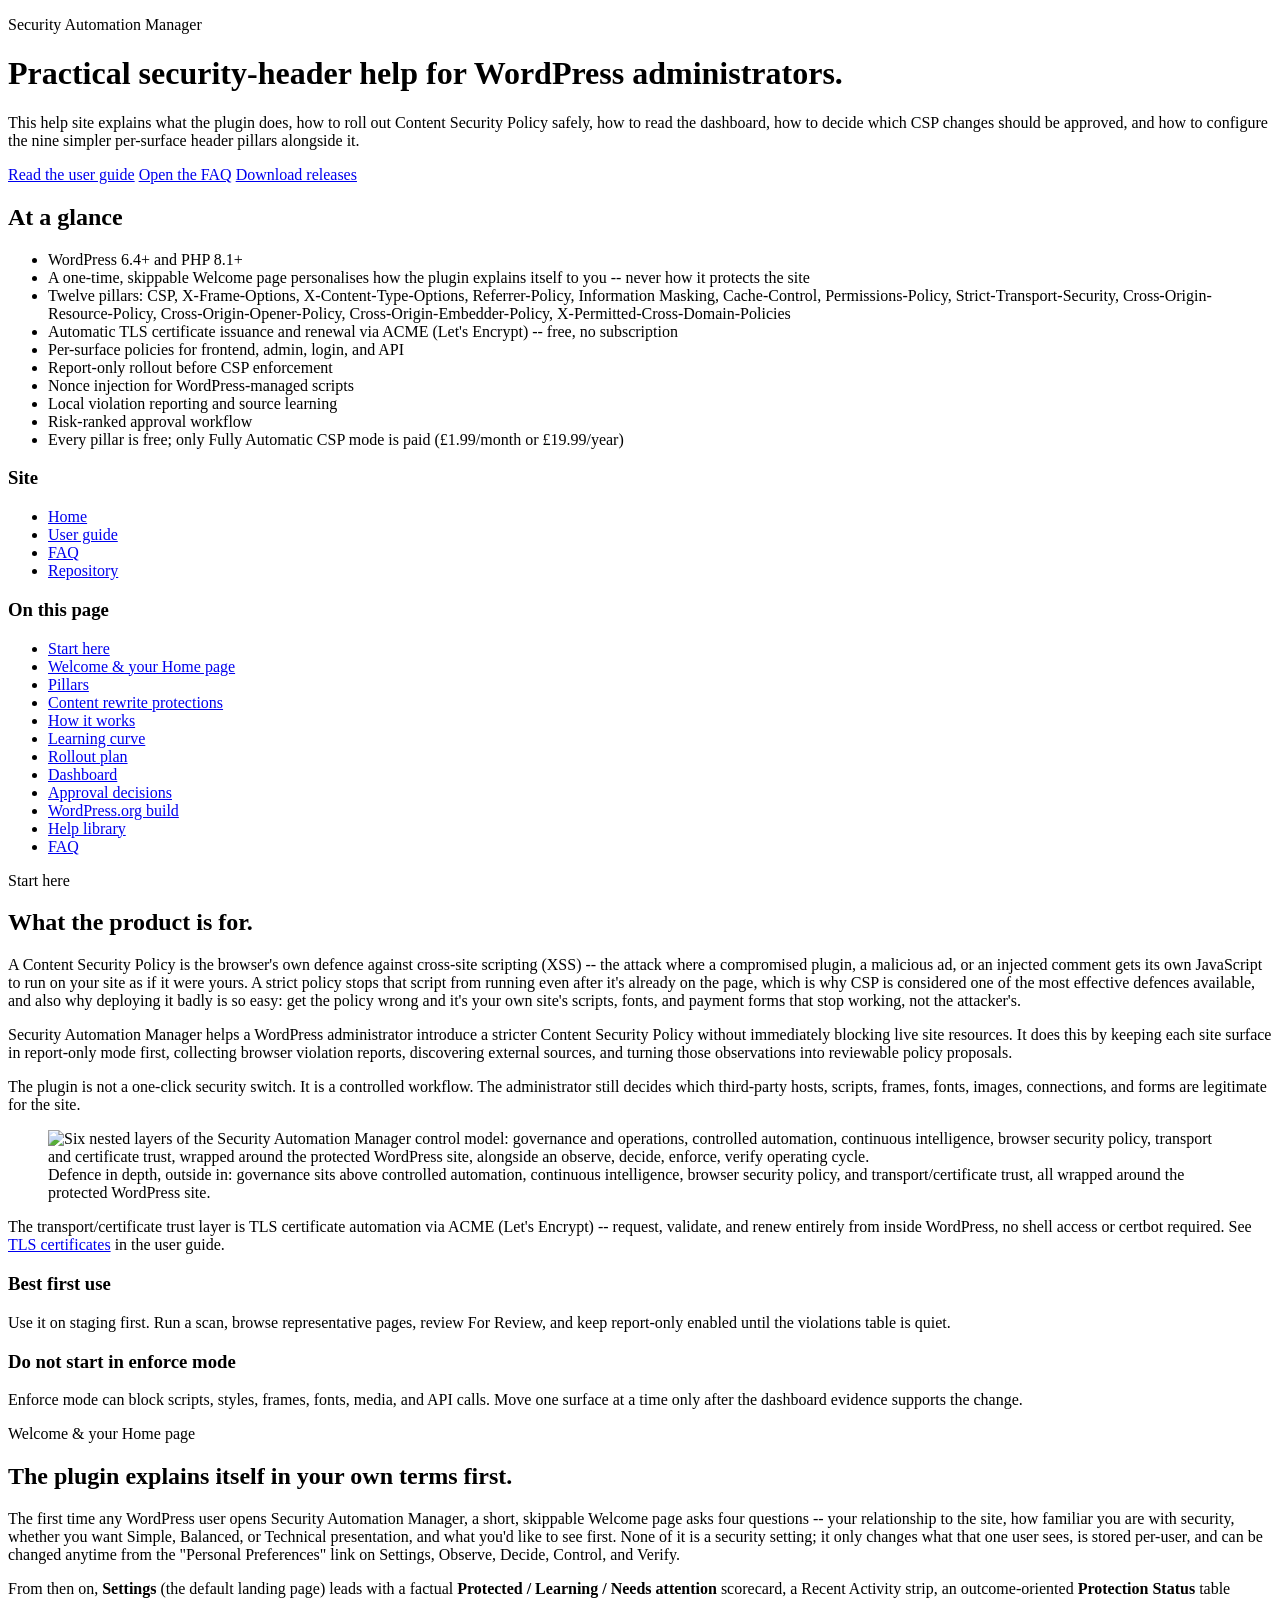
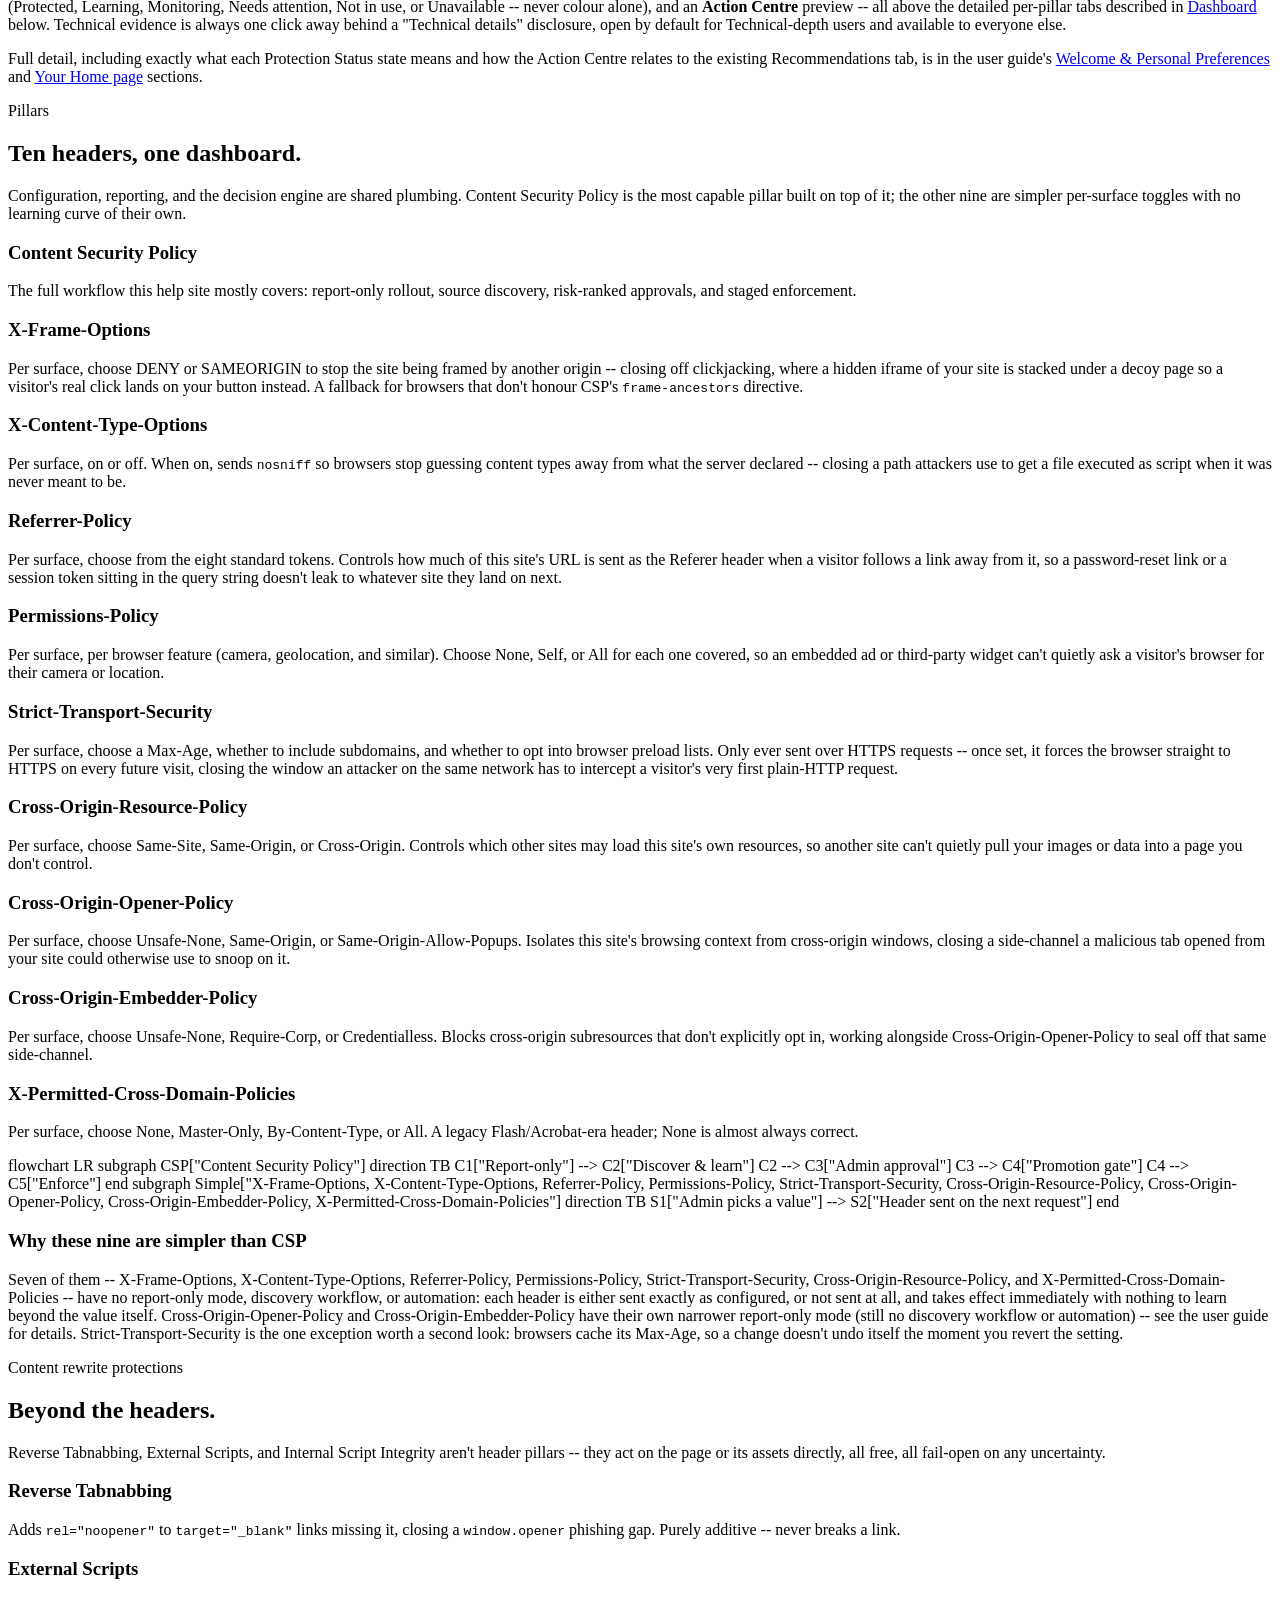
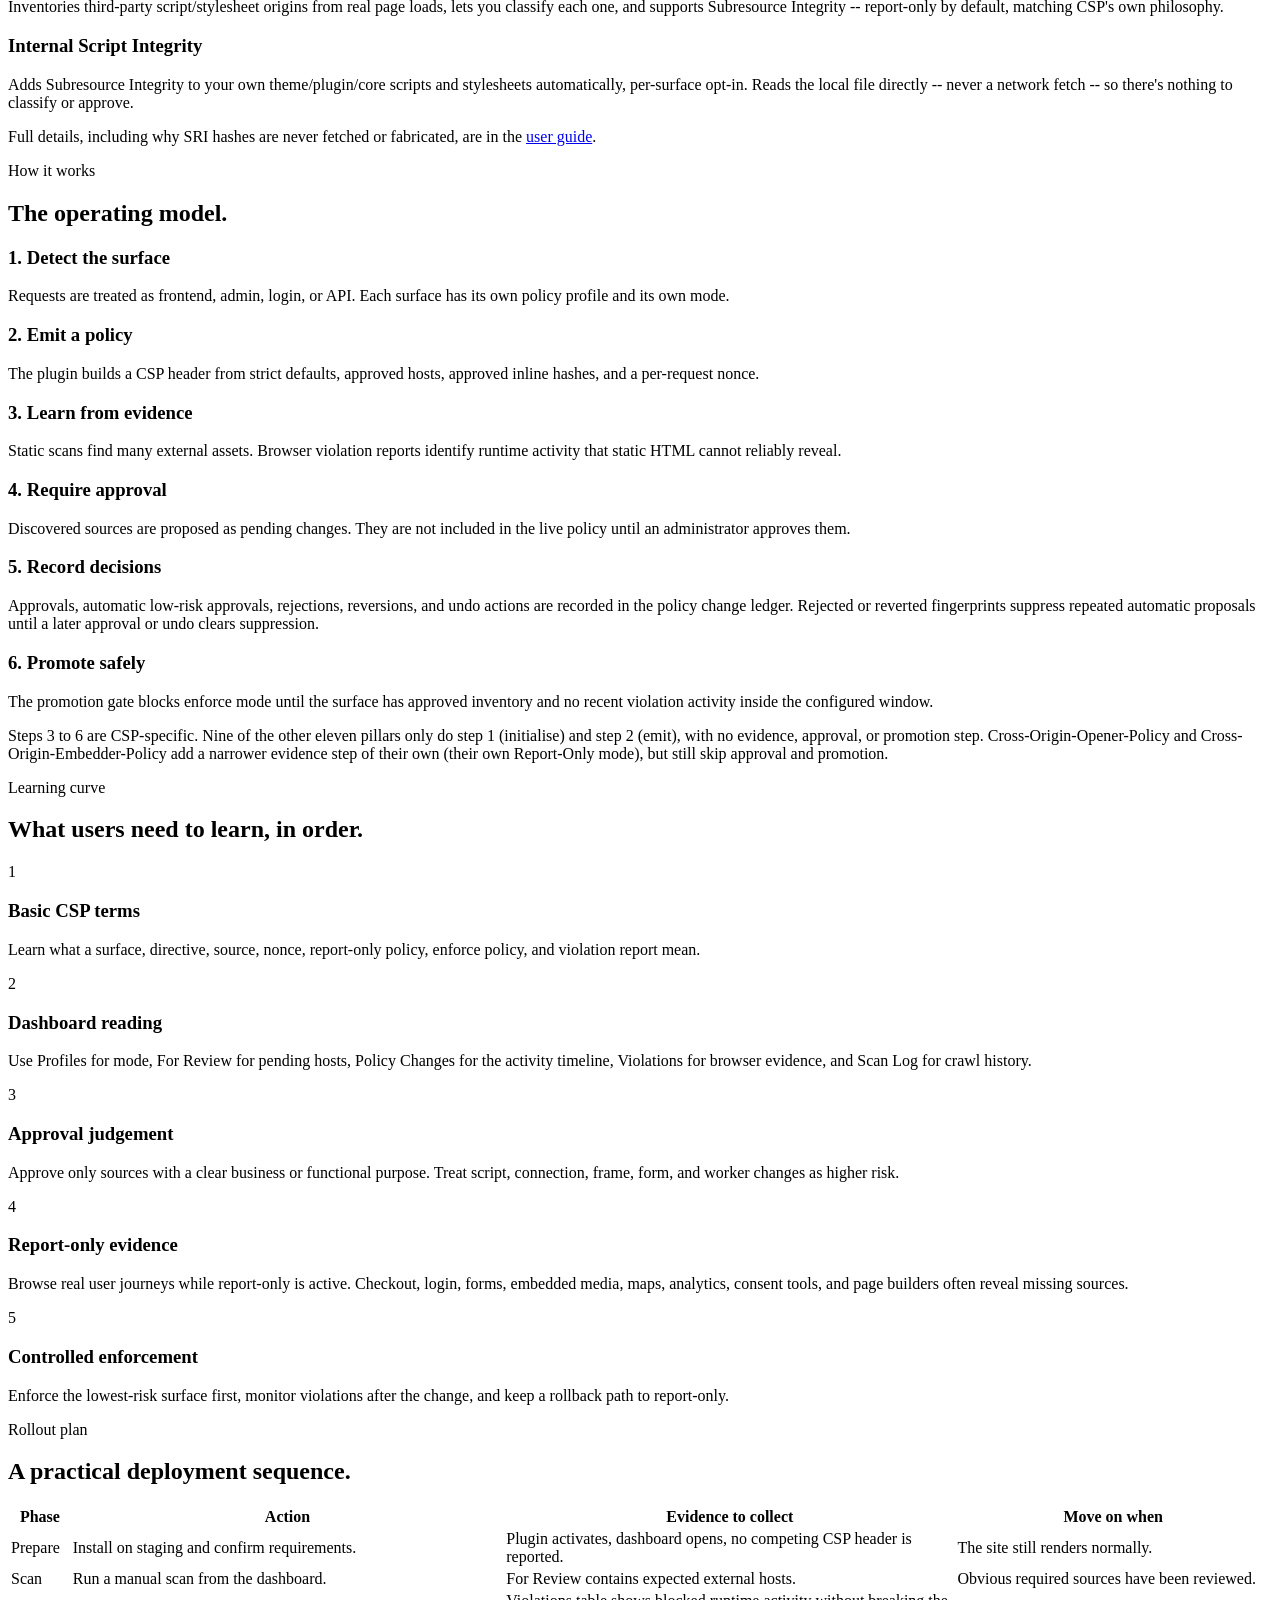
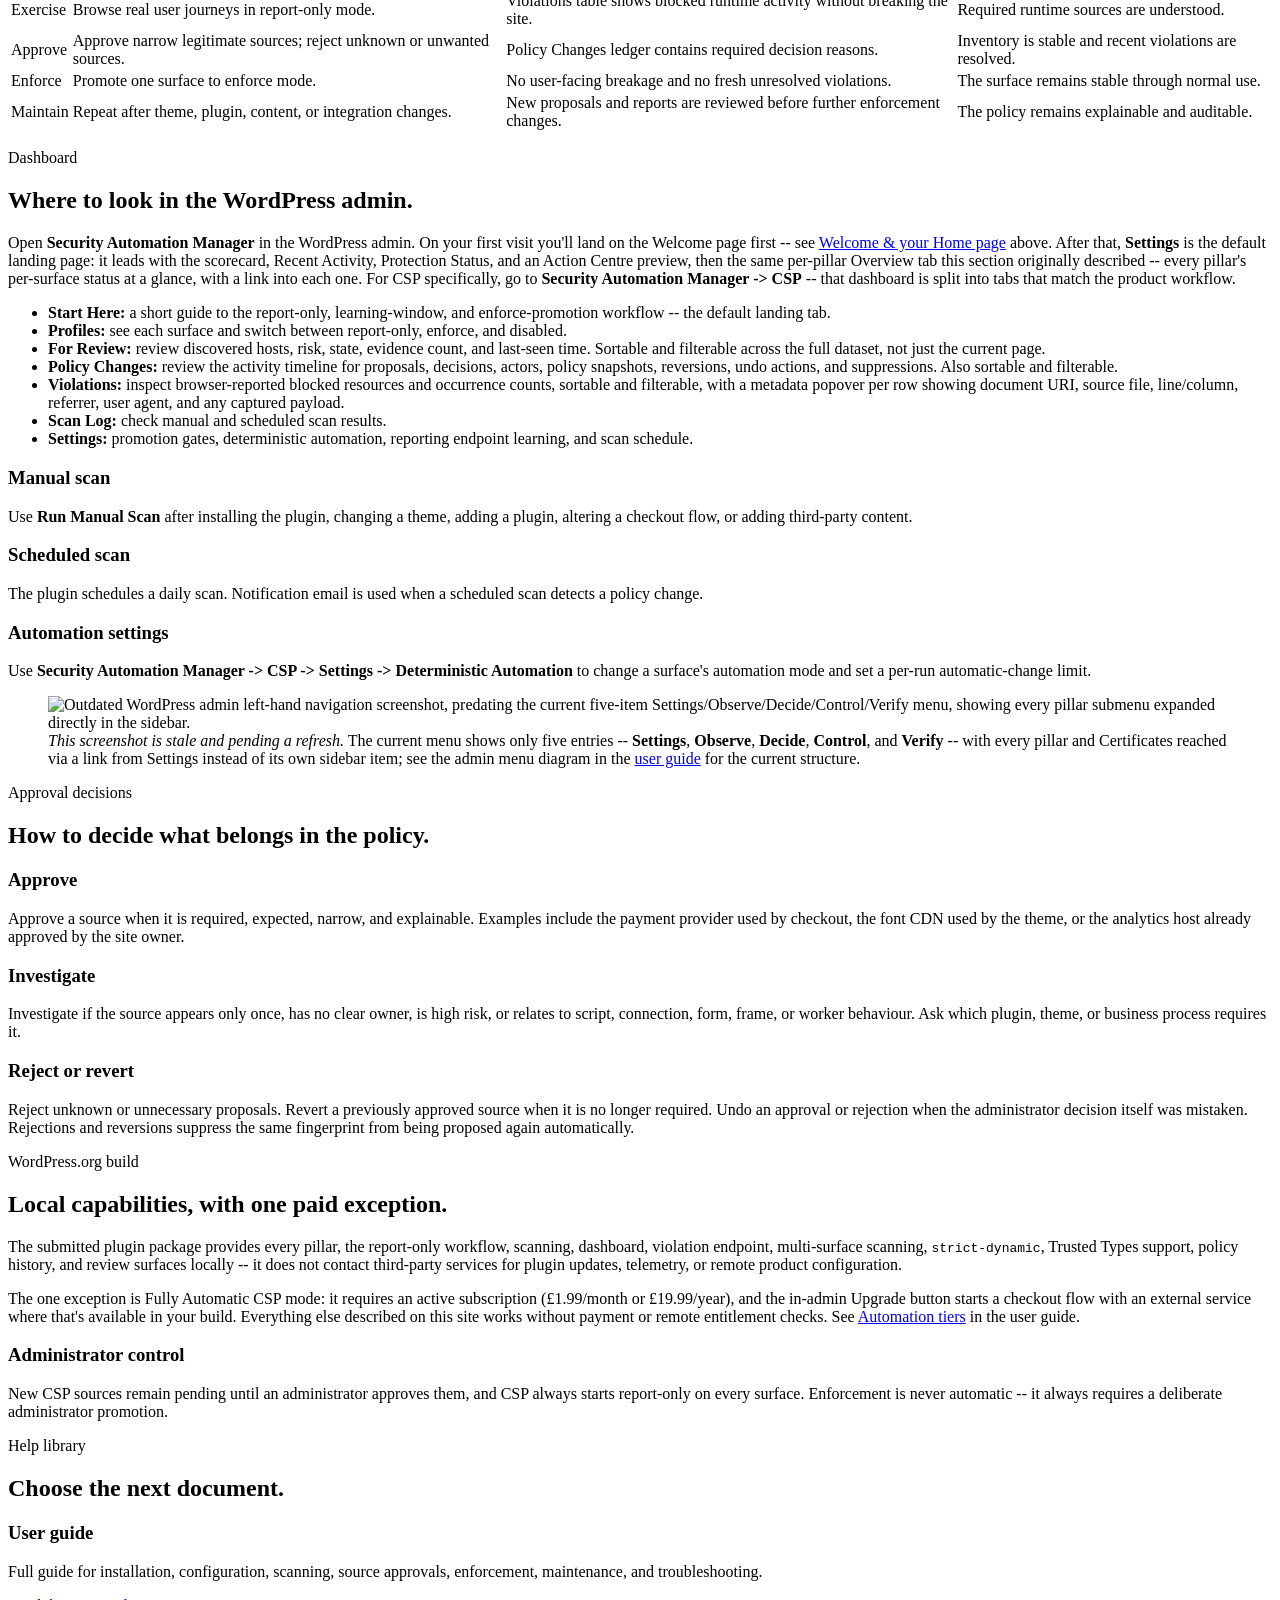
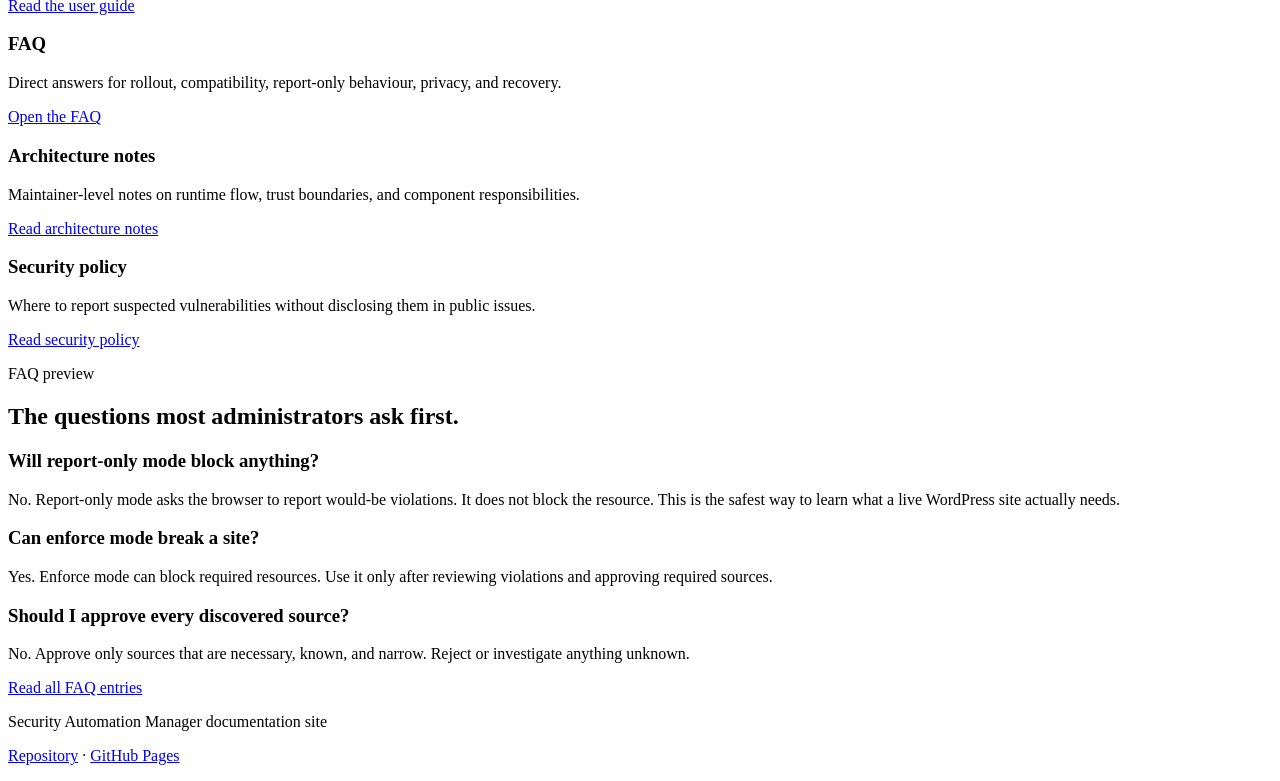
==== docs/index.html @ 5d97d21c "Fix pillar-count inconsistency across public docs (#429) * Fix pillar-count inconsistency across pub" ====
<!DOCTYPE html>
<html lang='en-GB'>
<head>
  <meta charset='UTF-8'>
  <meta name='viewport' content='width=device-width, initial-scale=1.0'>
  <title>Security Automation Manager Help</title>
  <meta name='description' content='End-user help, rollout guidance, learning path, FAQ, and operating guidance for Security Automation Manager.'>
  <link rel='preconnect' href='https://fonts.googleapis.com'>
  <link rel='preconnect' href='https://fonts.gstatic.com' crossorigin>
  <link href='https://fonts.googleapis.com/css2?family=Space+Grotesk:wght@400;500;700&family=Source+Sans+3:wght@400;600;700&display=swap' rel='stylesheet'>
  <link rel='stylesheet' href='styles.css'>
</head>
<body>
  <div class='page-shell'>
    <header class='hero'>
      <div class='hero-copy'>
        <p class='eyebrow'>Security Automation Manager</p>
        <h1>Practical security-header help for WordPress administrators.</h1>
        <p class='lede'>This help site explains what the plugin does, how to roll out Content Security Policy safely, how to read the dashboard, how to decide which CSP changes should be approved, and how to configure the nine simpler per-surface header pillars alongside it.</p>
        <div class='hero-actions'>
          <a class='button primary' href='user-guide.html'>Read the user guide</a>
          <a class='button secondary' href='faq.html'>Open the FAQ</a>
          <a class='button secondary' href='https://github.com/vcns/security-automation-manager/releases'>Download releases</a>
        </div>
      </div>
      <aside class='hero-panel'>
        <h2>At a glance</h2>
        <ul>
          <li>WordPress 6.4+ and PHP 8.1+</li>
          <li>A one-time, skippable Welcome page personalises how the plugin explains itself to you -- never how it protects the site</li>
          <li>Twelve pillars: CSP, X-Frame-Options, X-Content-Type-Options, Referrer-Policy, Information Masking, Cache-Control, Permissions-Policy, Strict-Transport-Security, Cross-Origin-Resource-Policy, Cross-Origin-Opener-Policy, Cross-Origin-Embedder-Policy, X-Permitted-Cross-Domain-Policies</li>
          <li>Automatic TLS certificate issuance and renewal via ACME (Let's Encrypt) -- free, no subscription</li>
          <li>Per-surface policies for frontend, admin, login, and API</li>
          <li>Report-only rollout before CSP enforcement</li>
          <li>Nonce injection for WordPress-managed scripts</li>
          <li>Local violation reporting and source learning</li>
          <li>Risk-ranked approval workflow</li>
          <li>Every pillar is free; only Fully Automatic CSP mode is paid (£1.99/month or £19.99/year)</li>
        </ul>
      </aside>
    </header>

    <div class='content-shell'>
      <nav class='sidebar' aria-label='Documentation navigation'>
        <div class='sidebar-group'>
          <h3>Site</h3>
          <ul>
            <li><a href='index.html' aria-current='page'>Home</a></li>
            <li><a href='user-guide.html'>User guide</a></li>
            <li><a href='faq.html'>FAQ</a></li>
            <li><a href='https://github.com/vcns/security-automation-manager'>Repository</a></li>
          </ul>
        </div>
        <div class='sidebar-group'>
          <h3>On this page</h3>
          <ul>
            <li><a href='#start-here'>Start here</a></li>
            <li><a href='#personal-preferences'>Welcome &amp; your Home page</a></li>
            <li><a href='#pillars'>Pillars</a></li>
            <li><a href='#content-rewrites'>Content rewrite protections</a></li>
            <li><a href='#how-it-works'>How it works</a></li>
            <li><a href='#learning-curve'>Learning curve</a></li>
            <li><a href='#rollout-plan'>Rollout plan</a></li>
            <li><a href='#dashboard'>Dashboard</a></li>
            <li><a href='#decisions'>Approval decisions</a></li>
            <li><a href='#wordpress-org'>WordPress.org build</a></li>
            <li><a href='#help-library'>Help library</a></li>
            <li><a href='#faq-preview'>FAQ</a></li>
          </ul>
        </div>
      </nav>

      <main>
      <section id='start-here' class='section section-grid'>
        <div>
          <p class='section-label'>Start here</p>
          <h2>What the product is for.</h2>
          <p>A Content Security Policy is the browser's own defence against cross-site scripting (XSS) -- the attack where a compromised plugin, a malicious ad, or an injected comment gets its own JavaScript to run on your site as if it were yours. A strict policy stops that script from running even after it's already on the page, which is why CSP is considered one of the most effective defences available, and also why deploying it badly is so easy: get the policy wrong and it's your own site's scripts, fonts, and payment forms that stop working, not the attacker's.</p>
          <p>Security Automation Manager helps a WordPress administrator introduce a stricter Content Security Policy without immediately blocking live site resources. It does this by keeping each site surface in report-only mode first, collecting browser violation reports, discovering external sources, and turning those observations into reviewable policy proposals.</p>
          <p>The plugin is not a one-click security switch. It is a controlled workflow. The administrator still decides which third-party hosts, scripts, frames, fonts, images, connections, and forms are legitimate for the site.</p>
          <figure class='screenshot'>
            <img src='images/sam-security-layers.svg' alt='Six nested layers of the Security Automation Manager control model: governance and operations, controlled automation, continuous intelligence, browser security policy, transport and certificate trust, wrapped around the protected WordPress site, alongside an observe, decide, enforce, verify operating cycle.' loading='lazy'>
            <figcaption>Defence in depth, outside in: governance sits above controlled automation, continuous intelligence, browser security policy, and transport/certificate trust, all wrapped around the protected WordPress site.</figcaption>
          </figure>
          <p class='section-note'>The transport/certificate trust layer is TLS certificate automation via ACME (Let's Encrypt) -- request, validate, and renew entirely from inside WordPress, no shell access or certbot required. See <a href='user-guide.html#certificates'>TLS certificates</a> in the user guide.</p>
        </div>
        <div class='callout-stack'>
          <div class='callout'>
            <h3>Best first use</h3>
            <p>Use it on staging first. Run a scan, browse representative pages, review For Review, and keep report-only enabled until the violations table is quiet.</p>
          </div>
          <div class='warning-callout'>
            <h3>Do not start in enforce mode</h3>
            <p>Enforce mode can block scripts, styles, frames, fonts, media, and API calls. Move one surface at a time only after the dashboard evidence supports the change.</p>
          </div>
        </div>
      </section>

      <section id='personal-preferences' class='section'>
        <p class='section-label'>Welcome &amp; your Home page</p>
        <h2>The plugin explains itself in your own terms first.</h2>
        <p>The first time any WordPress user opens Security Automation Manager, a short, skippable Welcome page asks four questions -- your relationship to the site, how familiar you are with security, whether you want Simple, Balanced, or Technical presentation, and what you'd like to see first. None of it is a security setting; it only changes what that one user sees, is stored per-user, and can be changed anytime from the "Personal Preferences" link on Settings, Observe, Decide, Control, and Verify.</p>
        <p>From then on, <strong>Settings</strong> (the default landing page) leads with a factual <strong>Protected / Learning / Needs attention</strong> scorecard, a Recent Activity strip, an outcome-oriented <strong>Protection Status</strong> table (Protected, Learning, Monitoring, Needs attention, Not in use, or Unavailable -- never colour alone), and an <strong>Action Centre</strong> preview -- all above the detailed per-pillar tabs described in <a href='#dashboard'>Dashboard</a> below. Technical evidence is always one click away behind a "Technical details" disclosure, open by default for Technical-depth users and available to everyone else.</p>
        <p class='section-note'>Full detail, including exactly what each Protection Status state means and how the Action Centre relates to the existing Recommendations tab, is in the user guide's <a href='user-guide.html#welcome'>Welcome &amp; Personal Preferences</a> and <a href='user-guide.html#home-experience'>Your Home page</a> sections.</p>
      </section>

      <section id='pillars' class='section'>
        <p class='section-label'>Pillars</p>
        <h2>Ten headers, one dashboard.</h2>
        <p>Configuration, reporting, and the decision engine are shared plumbing. Content Security Policy is the most capable pillar built on top of it; the other nine are simpler per-surface toggles with no learning curve of their own.</p>
        <div class='card-grid'>
          <article class='card'>
            <h3>Content Security Policy</h3>
            <p>The full workflow this help site mostly covers: report-only rollout, source discovery, risk-ranked approvals, and staged enforcement.</p>
          </article>
          <article class='card'>
            <h3>X-Frame-Options</h3>
            <p>Per surface, choose DENY or SAMEORIGIN to stop the site being framed by another origin -- closing off clickjacking, where a hidden iframe of your site is stacked under a decoy page so a visitor's real click lands on your button instead. A fallback for browsers that don't honour CSP's <code>frame-ancestors</code> directive.</p>
          </article>
          <article class='card'>
            <h3>X-Content-Type-Options</h3>
            <p>Per surface, on or off. When on, sends <code>nosniff</code> so browsers stop guessing content types away from what the server declared -- closing a path attackers use to get a file executed as script when it was never meant to be.</p>
          </article>
          <article class='card'>
            <h3>Referrer-Policy</h3>
            <p>Per surface, choose from the eight standard tokens. Controls how much of this site's URL is sent as the Referer header when a visitor follows a link away from it, so a password-reset link or a session token sitting in the query string doesn't leak to whatever site they land on next.</p>
          </article>
          <article class='card'>
            <h3>Permissions-Policy</h3>
            <p>Per surface, per browser feature (camera, geolocation, and similar). Choose None, Self, or All for each one covered, so an embedded ad or third-party widget can't quietly ask a visitor's browser for their camera or location.</p>
          </article>
          <article class='card'>
            <h3>Strict-Transport-Security</h3>
            <p>Per surface, choose a Max-Age, whether to include subdomains, and whether to opt into browser preload lists. Only ever sent over HTTPS requests -- once set, it forces the browser straight to HTTPS on every future visit, closing the window an attacker on the same network has to intercept a visitor's very first plain-HTTP request.</p>
          </article>
          <article class='card'>
            <h3>Cross-Origin-Resource-Policy</h3>
            <p>Per surface, choose Same-Site, Same-Origin, or Cross-Origin. Controls which other sites may load this site's own resources, so another site can't quietly pull your images or data into a page you don't control.</p>
          </article>
          <article class='card'>
            <h3>Cross-Origin-Opener-Policy</h3>
            <p>Per surface, choose Unsafe-None, Same-Origin, or Same-Origin-Allow-Popups. Isolates this site's browsing context from cross-origin windows, closing a side-channel a malicious tab opened from your site could otherwise use to snoop on it.</p>
          </article>
          <article class='card'>
            <h3>Cross-Origin-Embedder-Policy</h3>
            <p>Per surface, choose Unsafe-None, Require-Corp, or Credentialless. Blocks cross-origin subresources that don't explicitly opt in, working alongside Cross-Origin-Opener-Policy to seal off that same side-channel.</p>
          </article>
          <article class='card'>
            <h3>X-Permitted-Cross-Domain-Policies</h3>
            <p>Per surface, choose None, Master-Only, By-Content-Type, or All. A legacy Flash/Acrobat-era header; None is almost always correct.</p>
          </article>
        </div>
        <div class='diagram' aria-label='CSP workflow compared to the other eleven pillars'>
          <div class='mermaid'>
flowchart LR
    subgraph CSP["Content Security Policy"]
        direction TB
        C1["Report-only"] --> C2["Discover & learn"]
        C2 --> C3["Admin approval"]
        C3 --> C4["Promotion gate"]
        C4 --> C5["Enforce"]
    end
    subgraph Simple["X-Frame-Options, X-Content-Type-Options, Referrer-Policy, Permissions-Policy, Strict-Transport-Security, Cross-Origin-Resource-Policy, Cross-Origin-Opener-Policy, Cross-Origin-Embedder-Policy, X-Permitted-Cross-Domain-Policies"]
        direction TB
        S1["Admin picks a value"] --> S2["Header sent on the next request"]
    end
          </div>
        </div>
        <div class='callout'>
          <h3>Why these nine are simpler than CSP</h3>
          <p>Seven of them -- X-Frame-Options, X-Content-Type-Options, Referrer-Policy, Permissions-Policy, Strict-Transport-Security, Cross-Origin-Resource-Policy, and X-Permitted-Cross-Domain-Policies -- have no report-only mode, discovery workflow, or automation: each header is either sent exactly as configured, or not sent at all, and takes effect immediately with nothing to learn beyond the value itself. Cross-Origin-Opener-Policy and Cross-Origin-Embedder-Policy have their own narrower report-only mode (still no discovery workflow or automation) -- see the user guide for details. Strict-Transport-Security is the one exception worth a second look: browsers cache its Max-Age, so a change doesn't undo itself the moment you revert the setting.</p>
        </div>
      </section>

      <section id='content-rewrites' class='section'>
        <p class='section-label'>Content rewrite protections</p>
        <h2>Beyond the headers.</h2>
        <p>Reverse Tabnabbing, External Scripts, and Internal Script Integrity aren't header pillars -- they act on the page or its assets directly, all free, all fail-open on any uncertainty.</p>
        <div class='card-grid'>
          <article class='card'>
            <h3>Reverse Tabnabbing</h3>
            <p>Adds <code>rel="noopener"</code> to <code>target="_blank"</code> links missing it, closing a <code>window.opener</code> phishing gap. Purely additive -- never breaks a link.</p>
          </article>
          <article class='card'>
            <h3>External Scripts</h3>
            <p>Inventories third-party script/stylesheet origins from real page loads, lets you classify each one, and supports Subresource Integrity -- report-only by default, matching CSP's own philosophy.</p>
          </article>
          <article class='card'>
            <h3>Internal Script Integrity</h3>
            <p>Adds Subresource Integrity to your own theme/plugin/core scripts and stylesheets automatically, per-surface opt-in. Reads the local file directly -- never a network fetch -- so there's nothing to classify or approve.</p>
          </article>
        </div>
        <p class='section-note'>Full details, including why SRI hashes are never fetched or fabricated, are in the <a href='user-guide.html#content-rewrites'>user guide</a>.</p>
      </section>

      <section id='how-it-works' class='section'>
        <p class='section-label'>How it works</p>
        <h2>The operating model.</h2>
        <div class='card-grid'>
          <article class='card'>
            <h3>1. Detect the surface</h3>
            <p>Requests are treated as frontend, admin, login, or API. Each surface has its own policy profile and its own mode.</p>
          </article>
          <article class='card'>
            <h3>2. Emit a policy</h3>
            <p>The plugin builds a CSP header from strict defaults, approved hosts, approved inline hashes, and a per-request nonce.</p>
          </article>
          <article class='card'>
            <h3>3. Learn from evidence</h3>
            <p>Static scans find many external assets. Browser violation reports identify runtime activity that static HTML cannot reliably reveal.</p>
          </article>
          <article class='card'>
            <h3>4. Require approval</h3>
            <p>Discovered sources are proposed as pending changes. They are not included in the live policy until an administrator approves them.</p>
          </article>
          <article class='card'>
            <h3>5. Record decisions</h3>
            <p>Approvals, automatic low-risk approvals, rejections, reversions, and undo actions are recorded in the policy change ledger. Rejected or reverted fingerprints suppress repeated automatic proposals until a later approval or undo clears suppression.</p>
          </article>
          <article class='card'>
            <h3>6. Promote safely</h3>
            <p>The promotion gate blocks enforce mode until the surface has approved inventory and no recent violation activity inside the configured window.</p>
          </article>
        </div>
        <p class='section-note'>Steps 3 to 6 are CSP-specific. Nine of the other eleven pillars only do step 1 (initialise) and step 2 (emit), with no evidence, approval, or promotion step. Cross-Origin-Opener-Policy and Cross-Origin-Embedder-Policy add a narrower evidence step of their own (their own Report-Only mode), but still skip approval and promotion.</p>
      </section>

      <section id='learning-curve' class='section'>
        <p class='section-label'>Learning curve</p>
        <h2>What users need to learn, in order.</h2>
        <div class='timeline'>
          <div class='stage'>
            <span class='stage-number'>1</span>
            <div>
              <h3>Basic CSP terms</h3>
              <p>Learn what a surface, directive, source, nonce, report-only policy, enforce policy, and violation report mean.</p>
            </div>
          </div>
          <div class='stage'>
            <span class='stage-number'>2</span>
            <div>
              <h3>Dashboard reading</h3>
              <p>Use Profiles for mode, For Review for pending hosts, Policy Changes for the activity timeline, Violations for browser evidence, and Scan Log for crawl history.</p>
            </div>
          </div>
          <div class='stage'>
            <span class='stage-number'>3</span>
            <div>
              <h3>Approval judgement</h3>
              <p>Approve only sources with a clear business or functional purpose. Treat script, connection, frame, form, and worker changes as higher risk.</p>
            </div>
          </div>
          <div class='stage'>
            <span class='stage-number'>4</span>
            <div>
              <h3>Report-only evidence</h3>
              <p>Browse real user journeys while report-only is active. Checkout, login, forms, embedded media, maps, analytics, consent tools, and page builders often reveal missing sources.</p>
            </div>
          </div>
          <div class='stage'>
            <span class='stage-number'>5</span>
            <div>
              <h3>Controlled enforcement</h3>
              <p>Enforce the lowest-risk surface first, monitor violations after the change, and keep a rollback path to report-only.</p>
            </div>
          </div>
        </div>
      </section>

      <section id='rollout-plan' class='section'>
        <p class='section-label'>Rollout plan</p>
        <h2>A practical deployment sequence.</h2>
        <div class='table-wrap'>
          <table>
            <thead>
              <tr><th>Phase</th><th>Action</th><th>Evidence to collect</th><th>Move on when</th></tr>
            </thead>
            <tbody>
              <tr><td>Prepare</td><td>Install on staging and confirm requirements.</td><td>Plugin activates, dashboard opens, no competing CSP header is reported.</td><td>The site still renders normally.</td></tr>
              <tr><td>Scan</td><td>Run a manual scan from the dashboard.</td><td>For Review contains expected external hosts.</td><td>Obvious required sources have been reviewed.</td></tr>
              <tr><td>Exercise</td><td>Browse real user journeys in report-only mode.</td><td>Violations table shows blocked runtime activity without breaking the site.</td><td>Required runtime sources are understood.</td></tr>
              <tr><td>Approve</td><td>Approve narrow legitimate sources; reject unknown or unwanted sources.</td><td>Policy Changes ledger contains required decision reasons.</td><td>Inventory is stable and recent violations are resolved.</td></tr>
              <tr><td>Enforce</td><td>Promote one surface to enforce mode.</td><td>No user-facing breakage and no fresh unresolved violations.</td><td>The surface remains stable through normal use.</td></tr>
              <tr><td>Maintain</td><td>Repeat after theme, plugin, content, or integration changes.</td><td>New proposals and reports are reviewed before further enforcement changes.</td><td>The policy remains explainable and auditable.</td></tr>
            </tbody>
          </table>
        </div>
      </section>

      <section id='dashboard' class='section section-grid'>
        <div>
          <p class='section-label'>Dashboard</p>
          <h2>Where to look in the WordPress admin.</h2>
          <p>Open <strong>Security Automation Manager</strong> in the WordPress admin. On your first visit you'll land on the Welcome page first -- see <a href='#personal-preferences'>Welcome &amp; your Home page</a> above. After that, <strong>Settings</strong> is the default landing page: it leads with the scorecard, Recent Activity, Protection Status, and an Action Centre preview, then the same per-pillar Overview tab this section originally described -- every pillar's per-surface status at a glance, with a link into each one. For CSP specifically, go to <strong>Security Automation Manager -> CSP</strong> -- that dashboard is split into tabs that match the product workflow.</p>
          <ul class='bullets'>
            <li><strong>Start Here:</strong> a short guide to the report-only, learning-window, and enforce-promotion workflow -- the default landing tab.</li>
            <li><strong>Profiles:</strong> see each surface and switch between report-only, enforce, and disabled.</li>
            <li><strong>For Review:</strong> review discovered hosts, risk, state, evidence count, and last-seen time. Sortable and filterable across the full dataset, not just the current page.</li>
            <li><strong>Policy Changes:</strong> review the activity timeline for proposals, decisions, actors, policy snapshots, reversions, undo actions, and suppressions. Also sortable and filterable.</li>
            <li><strong>Violations:</strong> inspect browser-reported blocked resources and occurrence counts, sortable and filterable, with a metadata popover per row showing document URI, source file, line/column, referrer, user agent, and any captured payload.</li>
            <li><strong>Scan Log:</strong> check manual and scheduled scan results.</li>
            <li><strong>Settings:</strong> promotion gates, deterministic automation, reporting endpoint learning, and scan schedule.</li>
          </ul>
        </div>
        <div class='callout-stack'>
          <div class='callout'>
            <h3>Manual scan</h3>
            <p>Use <strong>Run Manual Scan</strong> after installing the plugin, changing a theme, adding a plugin, altering a checkout flow, or adding third-party content.</p>
          </div>
          <div class='callout'>
            <h3>Scheduled scan</h3>
            <p>The plugin schedules a daily scan. Notification email is used when a scheduled scan detects a policy change.</p>
          </div>
          <div class='callout'>
            <h3>Automation settings</h3>
            <p>Use <strong>Security Automation Manager -> CSP -> Settings -> Deterministic Automation</strong> to change a surface's automation mode and set a per-run automatic-change limit.</p>
          </div>
        </div>
        <figure class='screenshot'>
          <img src='images/sam-navigation.png' alt='Outdated WordPress admin left-hand navigation screenshot, predating the current five-item Settings/Observe/Decide/Control/Verify menu, showing every pillar submenu expanded directly in the sidebar.' loading='lazy'>
          <figcaption><em>This screenshot is stale and pending a refresh.</em> The current menu shows only five entries -- <strong>Settings</strong>, <strong>Observe</strong>, <strong>Decide</strong>, <strong>Control</strong>, and <strong>Verify</strong> -- with every pillar and Certificates reached via a link from Settings instead of its own sidebar item; see the admin menu diagram in the <a href='user-guide.html#how-it-works'>user guide</a> for the current structure.</figcaption>
        </figure>
      </section>

      <section id='decisions' class='section'>
        <p class='section-label'>Approval decisions</p>
        <h2>How to decide what belongs in the policy.</h2>
        <div class='decision-grid'>
          <article class='decision-card allow'>
            <h3>Approve</h3>
            <p>Approve a source when it is required, expected, narrow, and explainable. Examples include the payment provider used by checkout, the font CDN used by the theme, or the analytics host already approved by the site owner.</p>
          </article>
          <article class='decision-card caution'>
            <h3>Investigate</h3>
            <p>Investigate if the source appears only once, has no clear owner, is high risk, or relates to script, connection, form, frame, or worker behaviour. Ask which plugin, theme, or business process requires it.</p>
          </article>
          <article class='decision-card deny'>
            <h3>Reject or revert</h3>
            <p>Reject unknown or unnecessary proposals. Revert a previously approved source when it is no longer required. Undo an approval or rejection when the administrator decision itself was mistaken. Rejections and reversions suppress the same fingerprint from being proposed again automatically.</p>
          </article>
        </div>
      </section>

      <section id='wordpress-org' class='section section-grid'>
        <div>
          <p class='section-label'>WordPress.org build</p>
          <h2>Local capabilities, with one paid exception.</h2>
          <p>The submitted plugin package provides every pillar, the report-only workflow, scanning, dashboard, violation endpoint, multi-surface scanning, <code>strict-dynamic</code>, Trusted Types support, policy history, and review surfaces locally -- it does not contact third-party services for plugin updates, telemetry, or remote product configuration.</p>
          <p>The one exception is Fully Automatic CSP mode: it requires an active subscription (£1.99/month or £19.99/year), and the in-admin Upgrade button starts a checkout flow with an external service where that's available in your build. Everything else described on this site works without payment or remote entitlement checks. See <a href='user-guide.html#automation-tiers'>Automation tiers</a> in the user guide.</p>
        </div>
        <div class='warning-callout'>
          <h3>Administrator control</h3>
          <p>New CSP sources remain pending until an administrator approves them, and CSP always starts report-only on every surface. Enforcement is never automatic -- it always requires a deliberate administrator promotion.</p>
        </div>
      </section>

      <section id='help-library' class='section'>
        <p class='section-label'>Help library</p>
        <h2>Choose the next document.</h2>
        <div class='card-grid'>
          <article class='card'>
            <h3>User guide</h3>
            <p>Full guide for installation, configuration, scanning, source approvals, enforcement, maintenance, and troubleshooting.</p>
            <a href='user-guide.html'>Read the user guide</a>
          </article>
          <article class='card'>
            <h3>FAQ</h3>
            <p>Direct answers for rollout, compatibility, report-only behaviour, privacy, and recovery.</p>
            <a href='faq.html'>Open the FAQ</a>
          </article>
          <article class='card'>
            <h3>Architecture notes</h3>
            <p>Maintainer-level notes on runtime flow, trust boundaries, and component responsibilities.</p>
            <a href='https://github.com/vcns/security-automation-manager/blob/main/docs/architecture.md'>Read architecture notes</a>
          </article>
          <article class='card'>
            <h3>Security policy</h3>
            <p>Where to report suspected vulnerabilities without disclosing them in public issues.</p>
            <a href='https://github.com/vcns/security-automation-manager/blob/main/SECURITY.md'>Read security policy</a>
          </article>
        </div>
      </section>

      <section id='faq-preview' class='section'>
        <p class='section-label'>FAQ preview</p>
        <h2>The questions most administrators ask first.</h2>
        <div class='faq-list'>
          <article class='faq-item'>
            <h3>Will report-only mode block anything?</h3>
            <p>No. Report-only mode asks the browser to report would-be violations. It does not block the resource. This is the safest way to learn what a live WordPress site actually needs.</p>
          </article>
          <article class='faq-item'>
            <h3>Can enforce mode break a site?</h3>
            <p>Yes. Enforce mode can block required resources. Use it only after reviewing violations and approving required sources.</p>
          </article>
          <article class='faq-item'>
            <h3>Should I approve every discovered source?</h3>
            <p>No. Approve only sources that are necessary, known, and narrow. Reject or investigate anything unknown.</p>
          </article>
        </div>
        <div class='section-action'>
          <a class='button tertiary' href='faq.html'>Read all FAQ entries</a>
        </div>
      </section>
      </main>
    </div>

    <footer class='site-footer'>
      <p>Security Automation Manager documentation site</p>
      <p><a href='https://github.com/vcns/security-automation-manager'>Repository</a> · <a href='https://vcns.github.io/security-automation-manager/'>GitHub Pages</a></p>
    </footer>
  </div>
  <script type='module'>
    import mermaid from 'https://cdn.jsdelivr.net/npm/mermaid@11/dist/mermaid.esm.min.mjs';

    mermaid.initialize({
      startOnLoad: true,
      theme: 'neutral',
      securityLevel: 'strict'
    });
  </script>
</body>
</html>
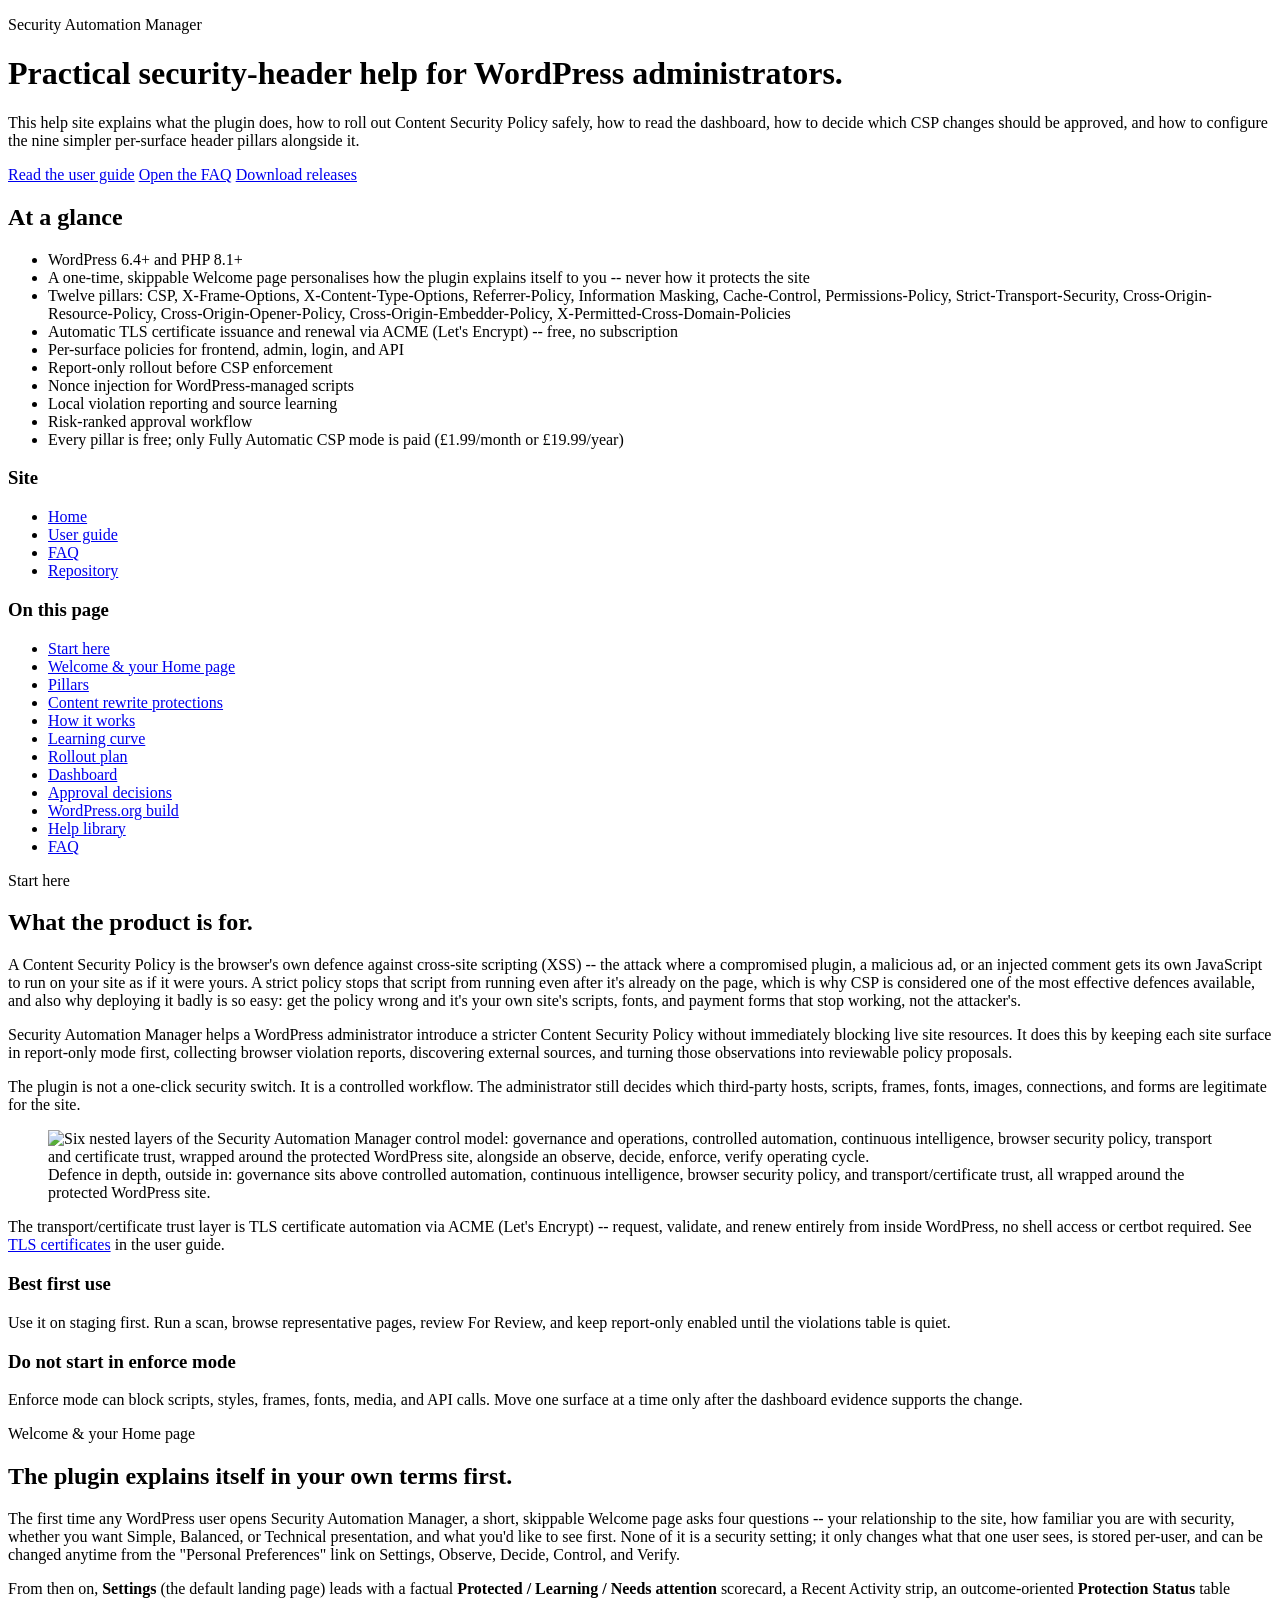
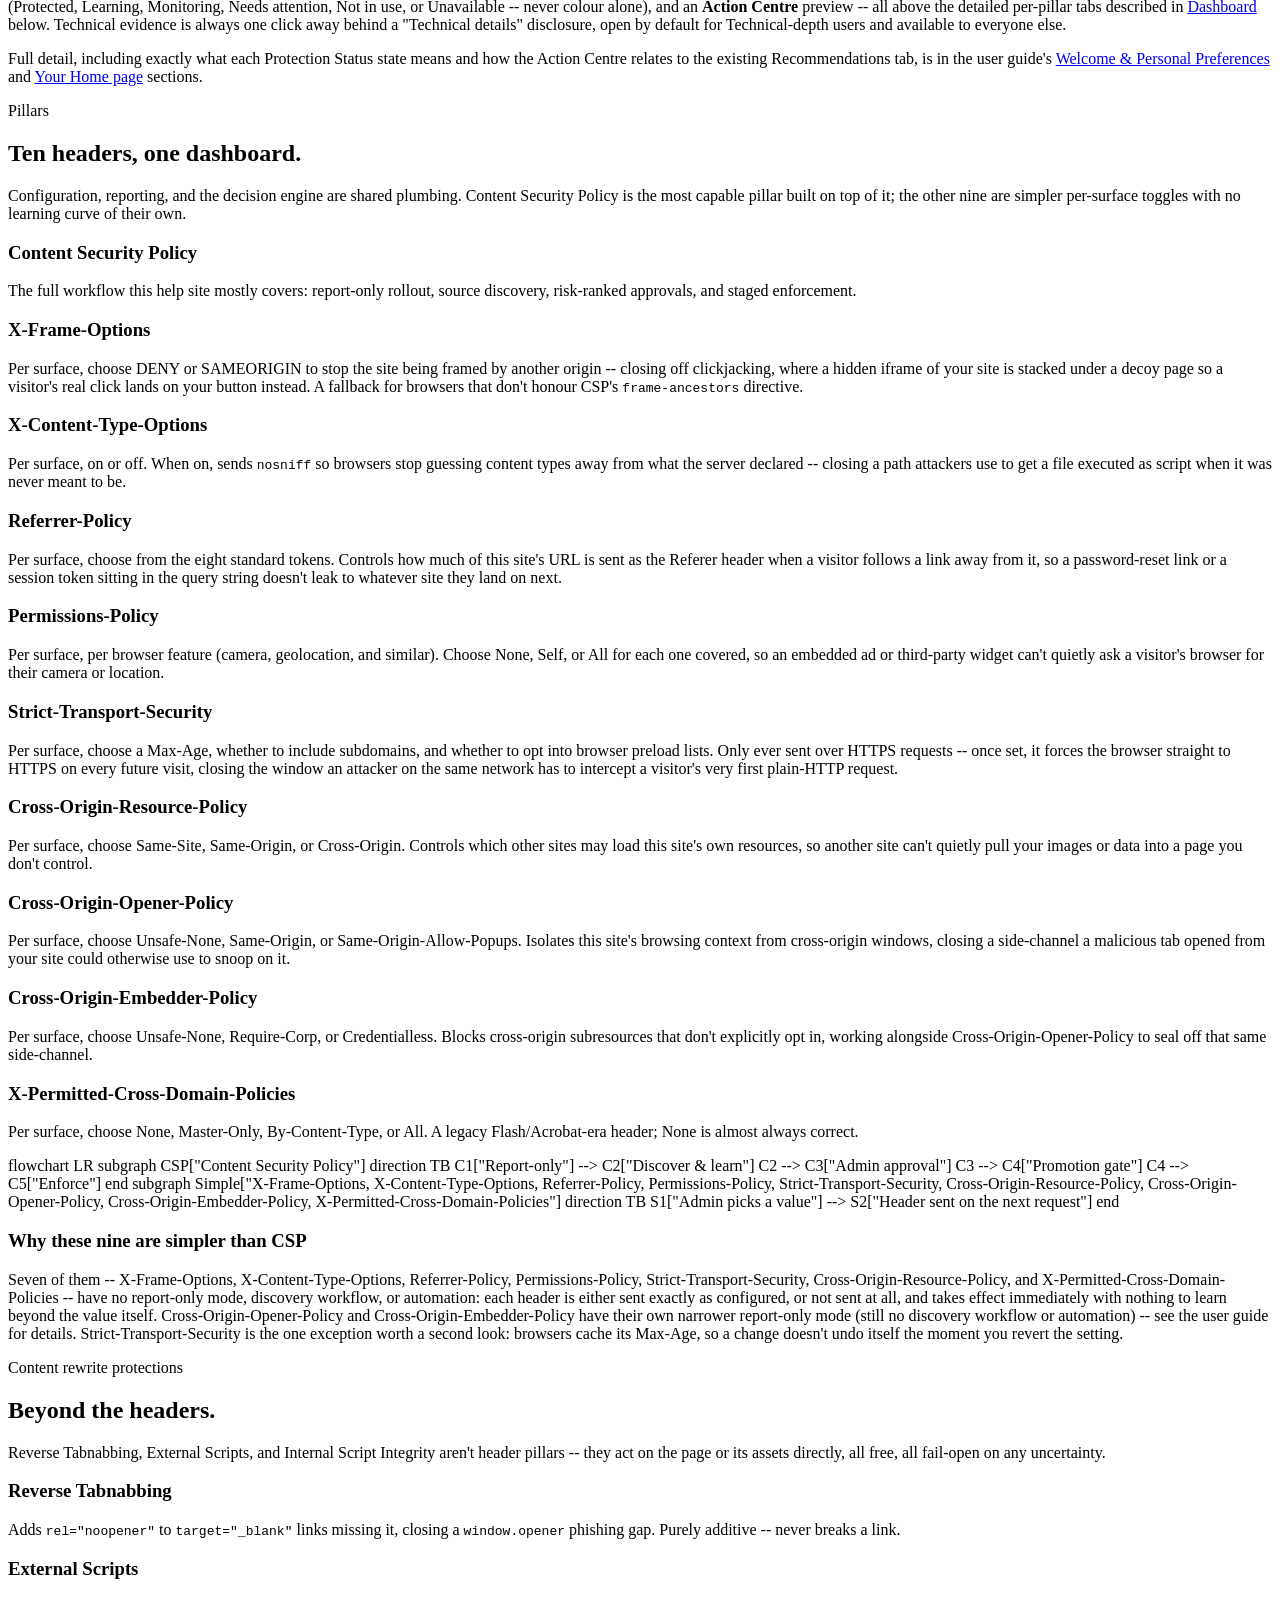
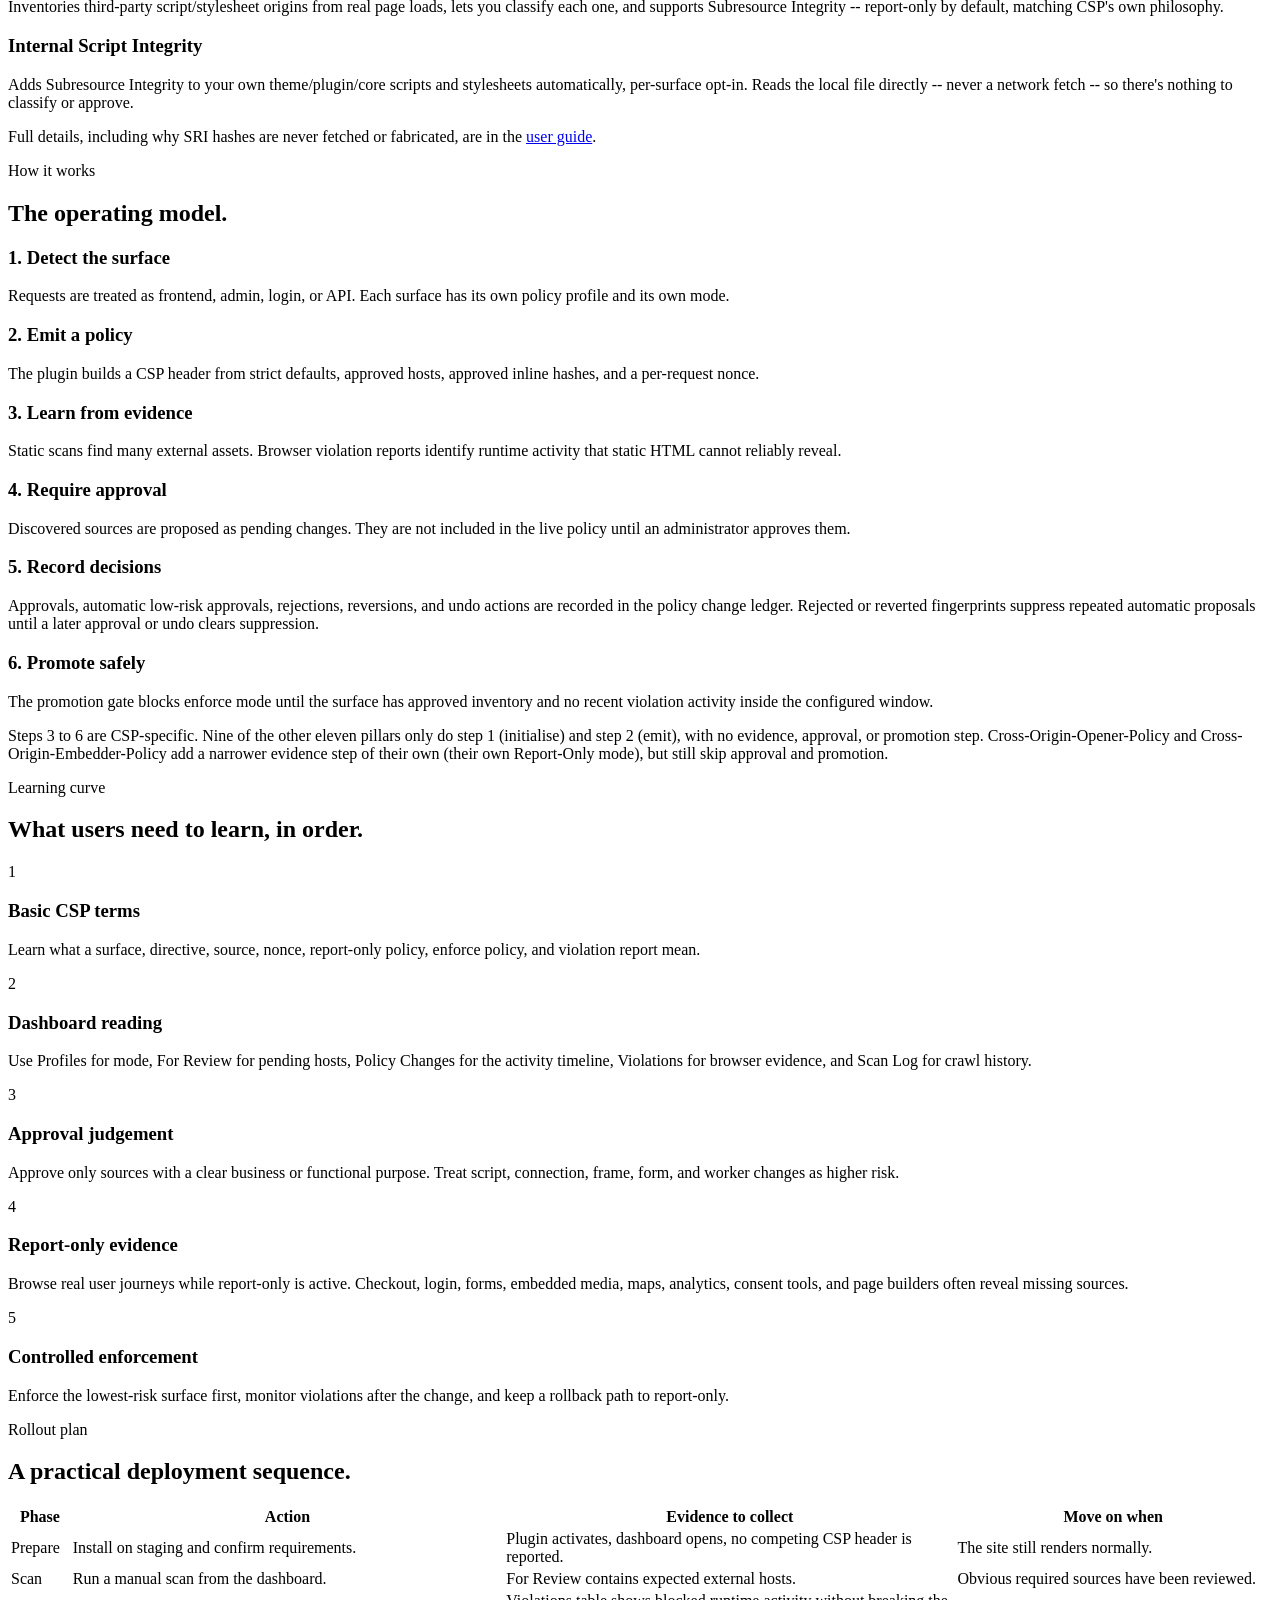
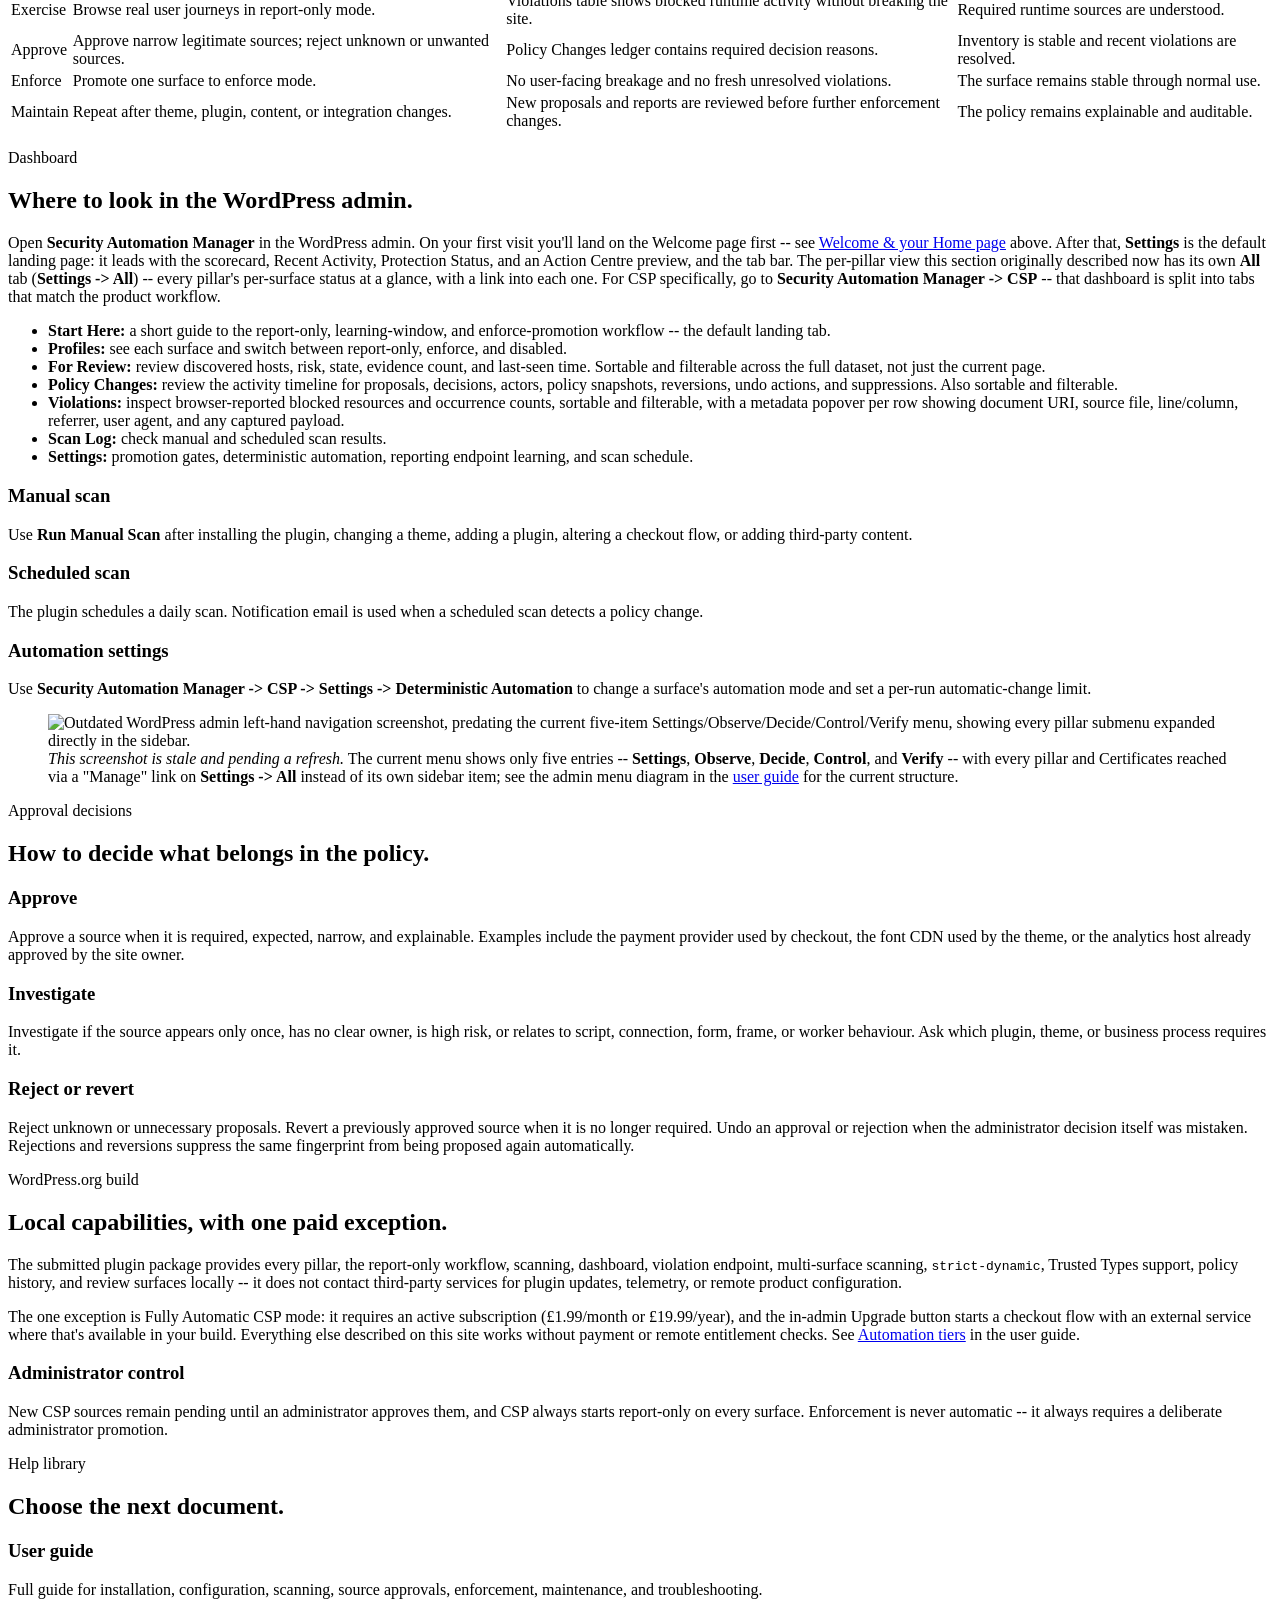
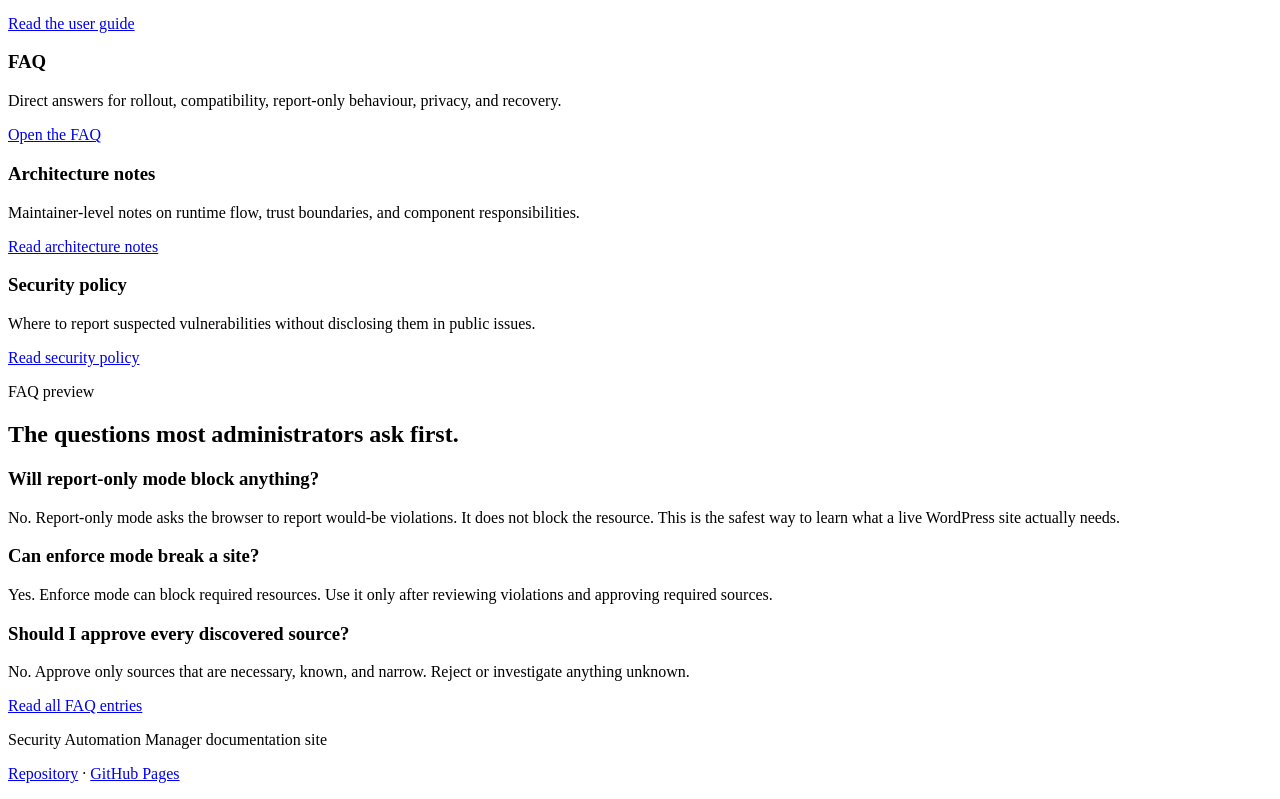
==== commit 56e2dc2a: "Move the per-layer overview tables to a new Settings → All tab The Settings page's default Overview " ====
--- a/docs/index.html
+++ b/docs/index.html
@@ -291,7 +291,7 @@
         <div>
           <p class='section-label'>Dashboard</p>
           <h2>Where to look in the WordPress admin.</h2>
-          <p>Open <strong>Security Automation Manager</strong> in the WordPress admin. On your first visit you'll land on the Welcome page first -- see <a href='#personal-preferences'>Welcome &amp; your Home page</a> above. After that, <strong>Settings</strong> is the default landing page: it leads with the scorecard, Recent Activity, Protection Status, and an Action Centre preview, then the same per-pillar Overview tab this section originally described -- every pillar's per-surface status at a glance, with a link into each one. For CSP specifically, go to <strong>Security Automation Manager -> CSP</strong> -- that dashboard is split into tabs that match the product workflow.</p>
+          <p>Open <strong>Security Automation Manager</strong> in the WordPress admin. On your first visit you'll land on the Welcome page first -- see <a href='#personal-preferences'>Welcome &amp; your Home page</a> above. After that, <strong>Settings</strong> is the default landing page: it leads with the scorecard, Recent Activity, Protection Status, and an Action Centre preview, and the tab bar. The per-pillar view this section originally described now has its own <strong>All</strong> tab (<strong>Settings -> All</strong>) -- every pillar's per-surface status at a glance, with a link into each one. For CSP specifically, go to <strong>Security Automation Manager -> CSP</strong> -- that dashboard is split into tabs that match the product workflow.</p>
           <ul class='bullets'>
             <li><strong>Start Here:</strong> a short guide to the report-only, learning-window, and enforce-promotion workflow -- the default landing tab.</li>
             <li><strong>Profiles:</strong> see each surface and switch between report-only, enforce, and disabled.</li>
@@ -318,7 +318,7 @@
         </div>
         <figure class='screenshot'>
           <img src='images/sam-navigation.png' alt='Outdated WordPress admin left-hand navigation screenshot, predating the current five-item Settings/Observe/Decide/Control/Verify menu, showing every pillar submenu expanded directly in the sidebar.' loading='lazy'>
-          <figcaption><em>This screenshot is stale and pending a refresh.</em> The current menu shows only five entries -- <strong>Settings</strong>, <strong>Observe</strong>, <strong>Decide</strong>, <strong>Control</strong>, and <strong>Verify</strong> -- with every pillar and Certificates reached via a link from Settings instead of its own sidebar item; see the admin menu diagram in the <a href='user-guide.html#how-it-works'>user guide</a> for the current structure.</figcaption>
+          <figcaption><em>This screenshot is stale and pending a refresh.</em> The current menu shows only five entries -- <strong>Settings</strong>, <strong>Observe</strong>, <strong>Decide</strong>, <strong>Control</strong>, and <strong>Verify</strong> -- with every pillar and Certificates reached via a "Manage" link on <strong>Settings -> All</strong> instead of its own sidebar item; see the admin menu diagram in the <a href='user-guide.html#how-it-works'>user guide</a> for the current structure.</figcaption>
         </figure>
       </section>
 
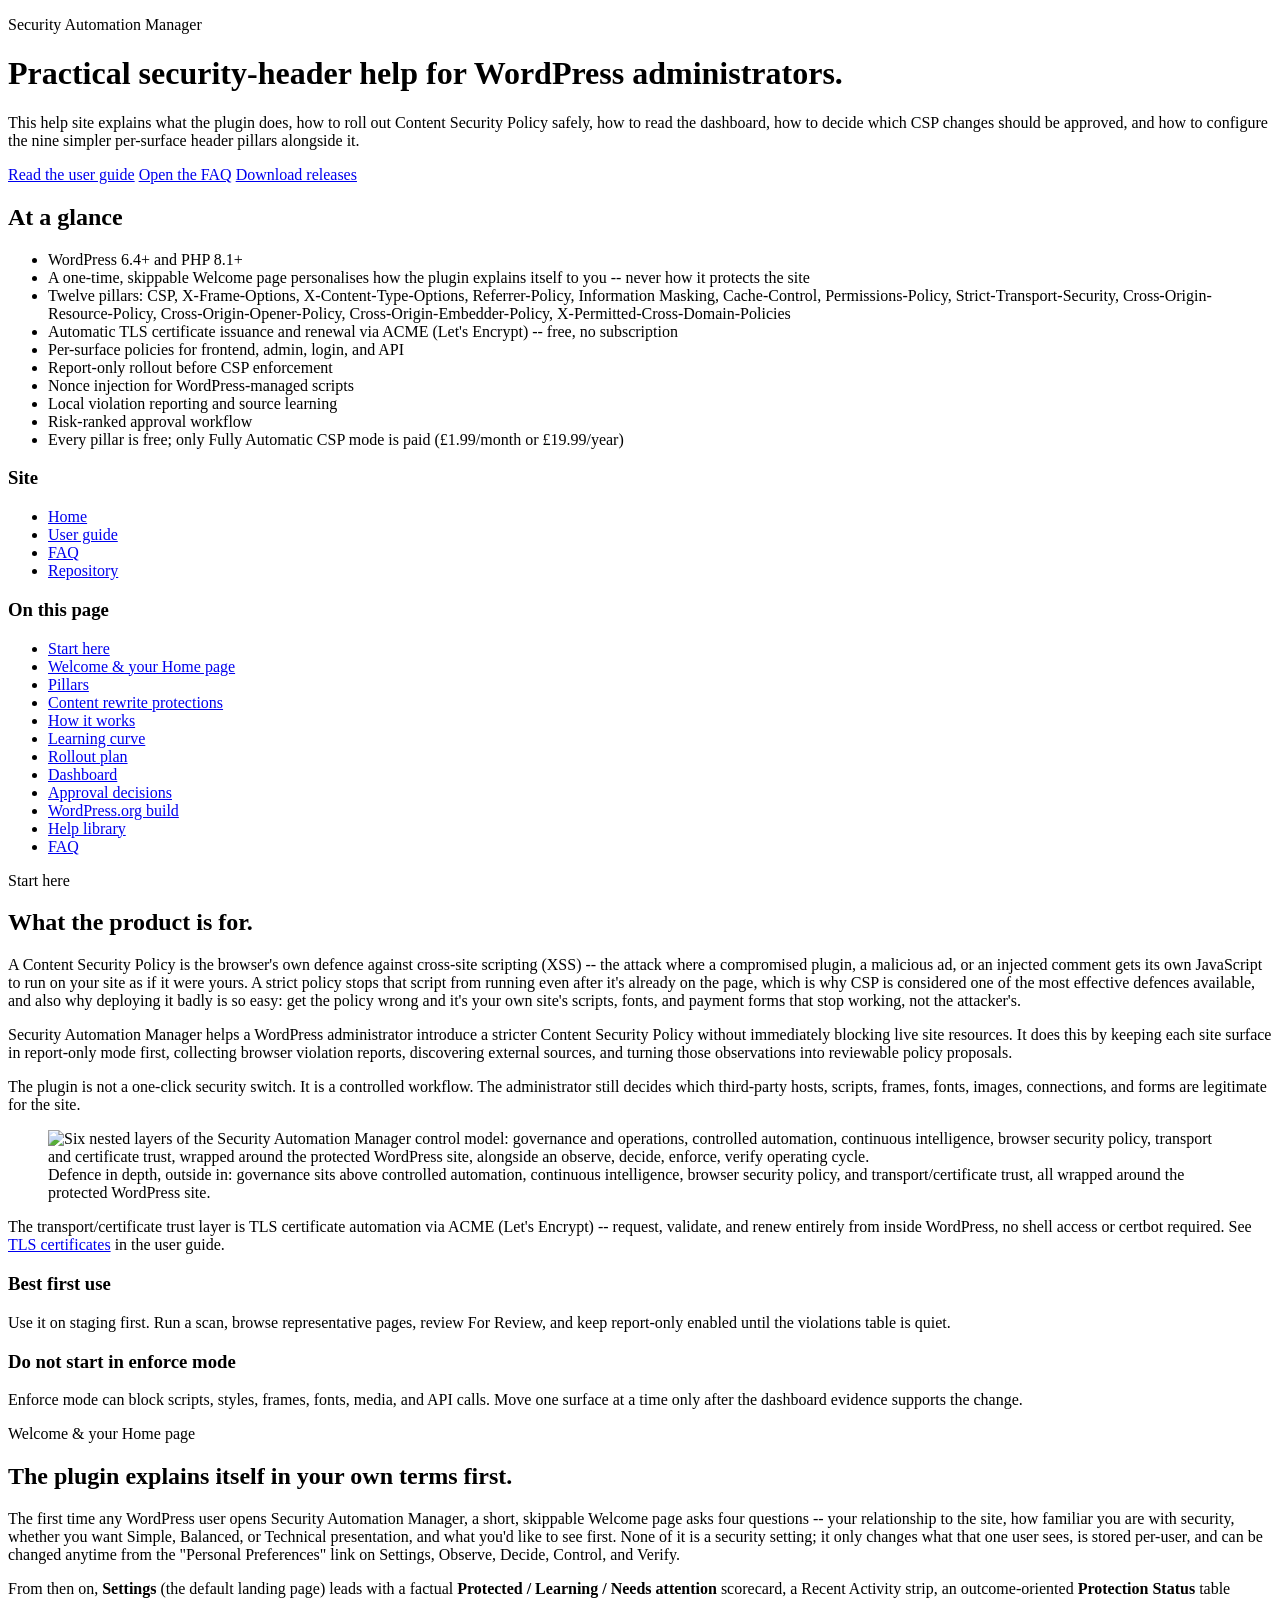
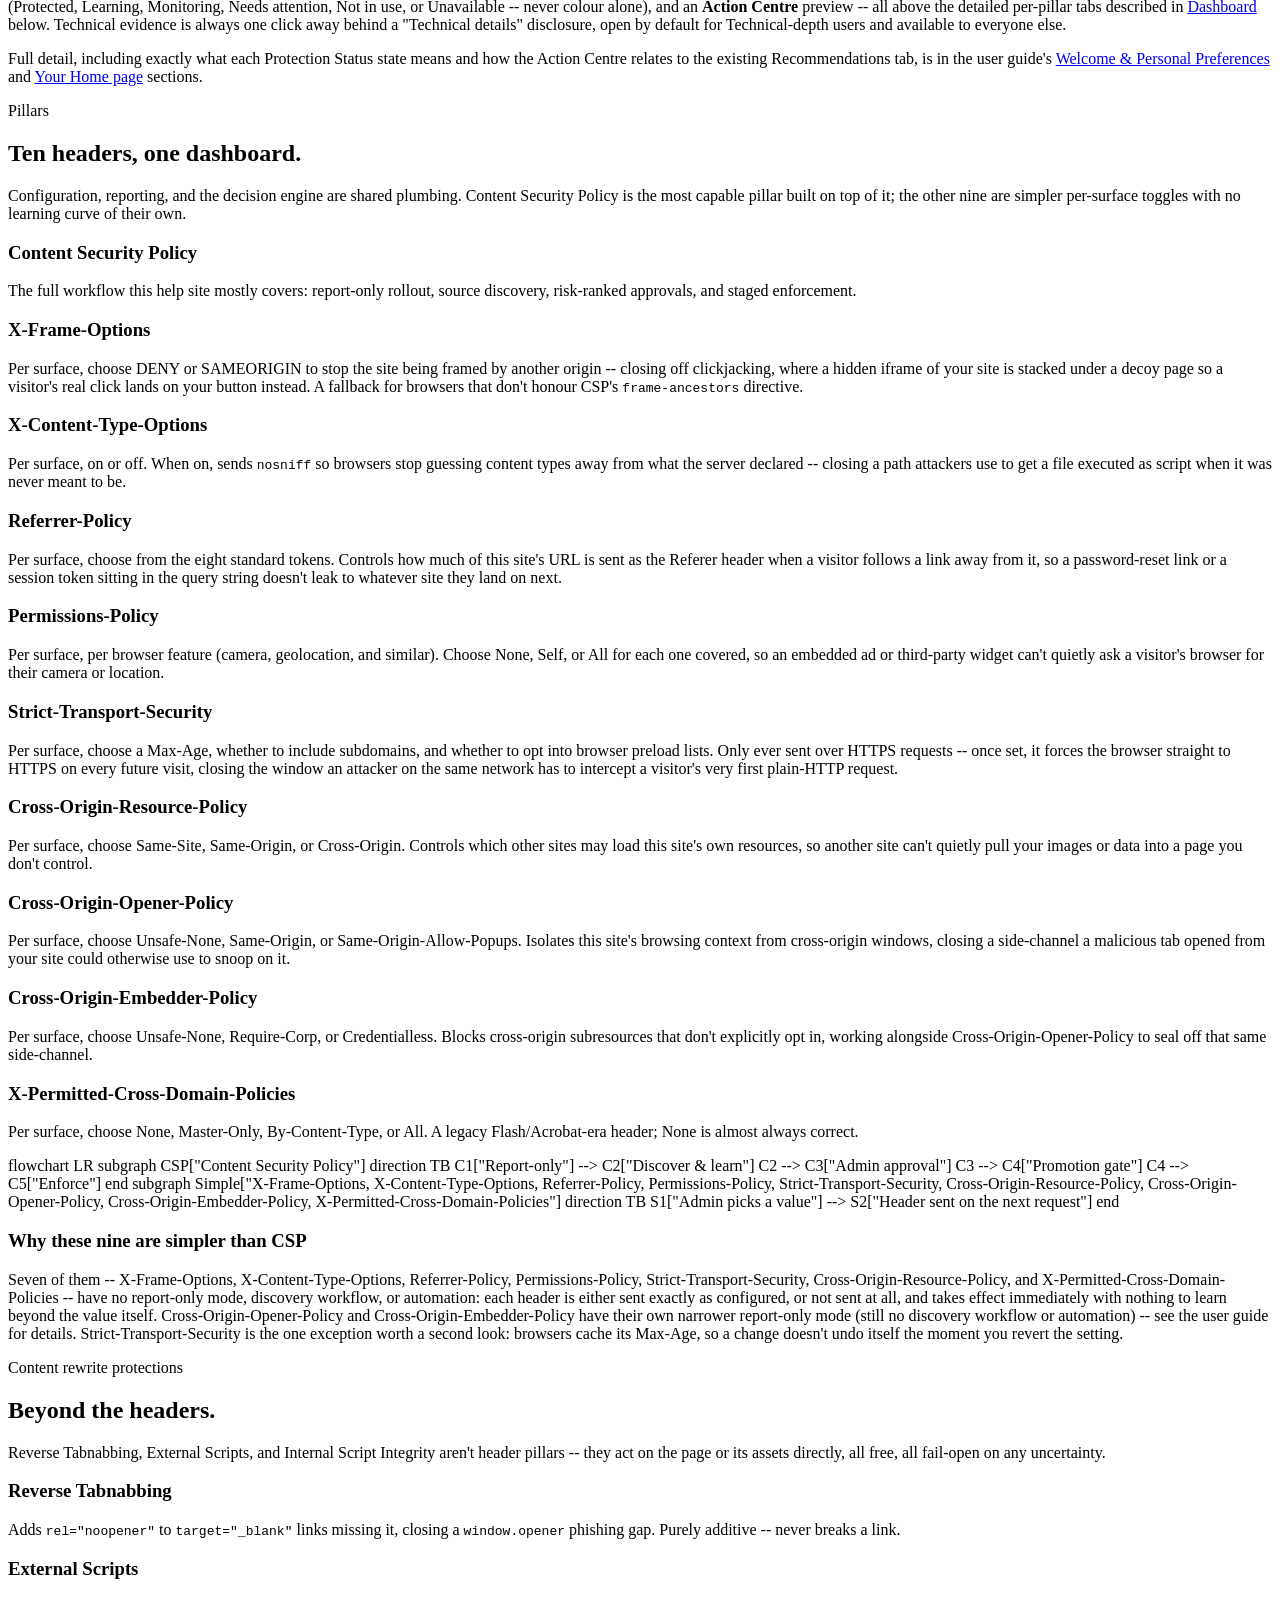
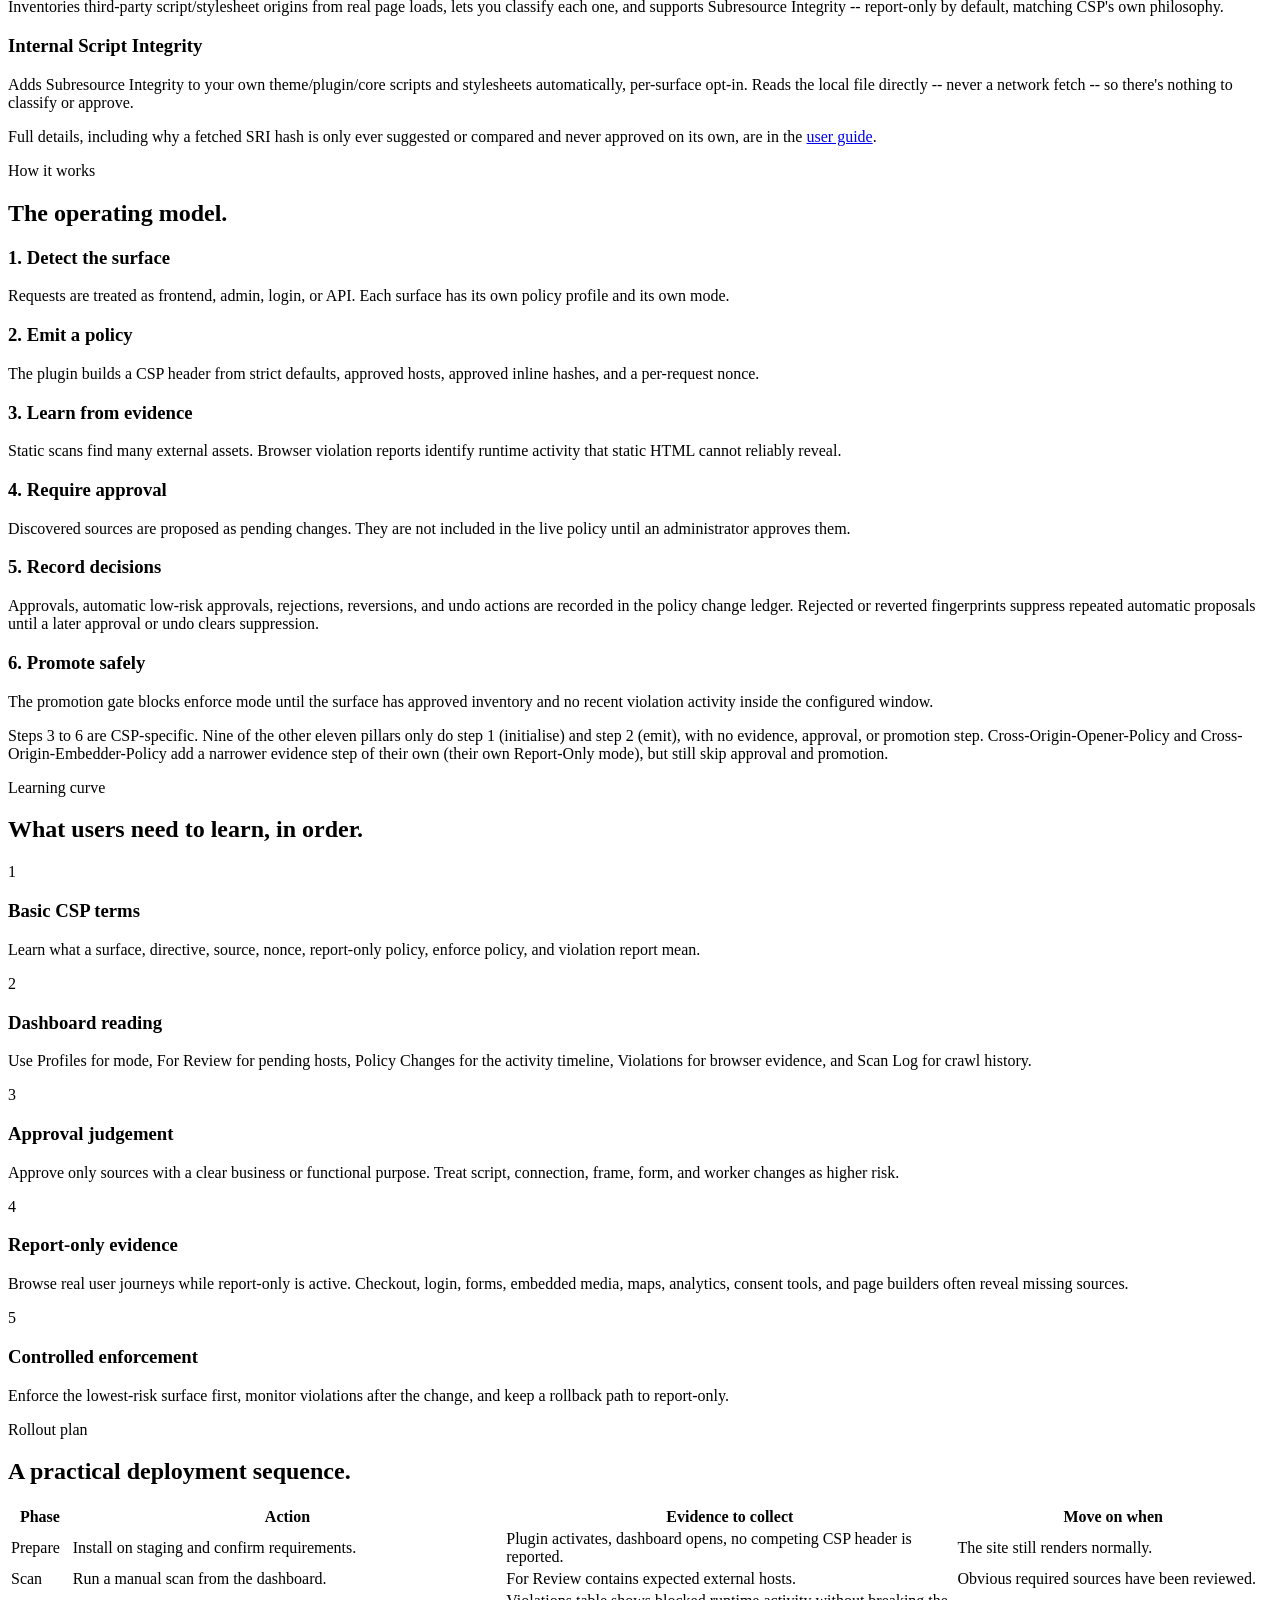
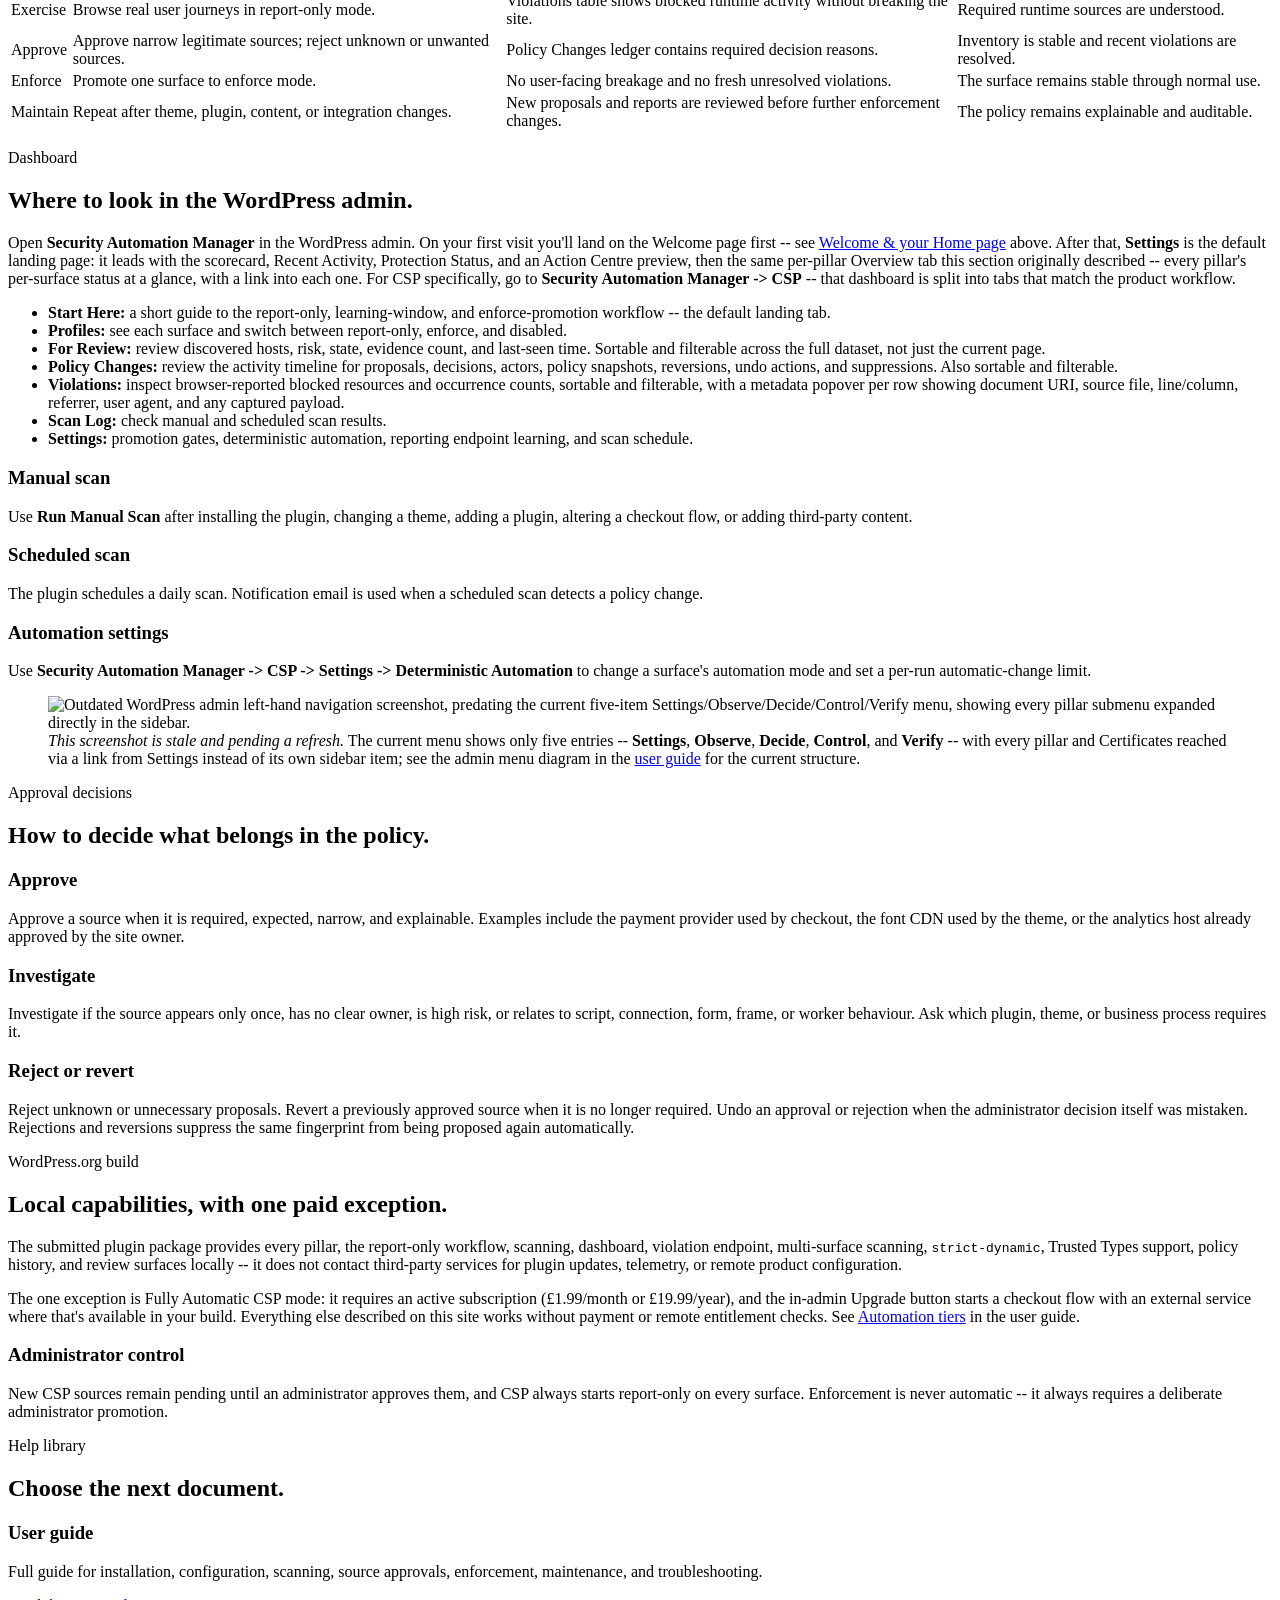
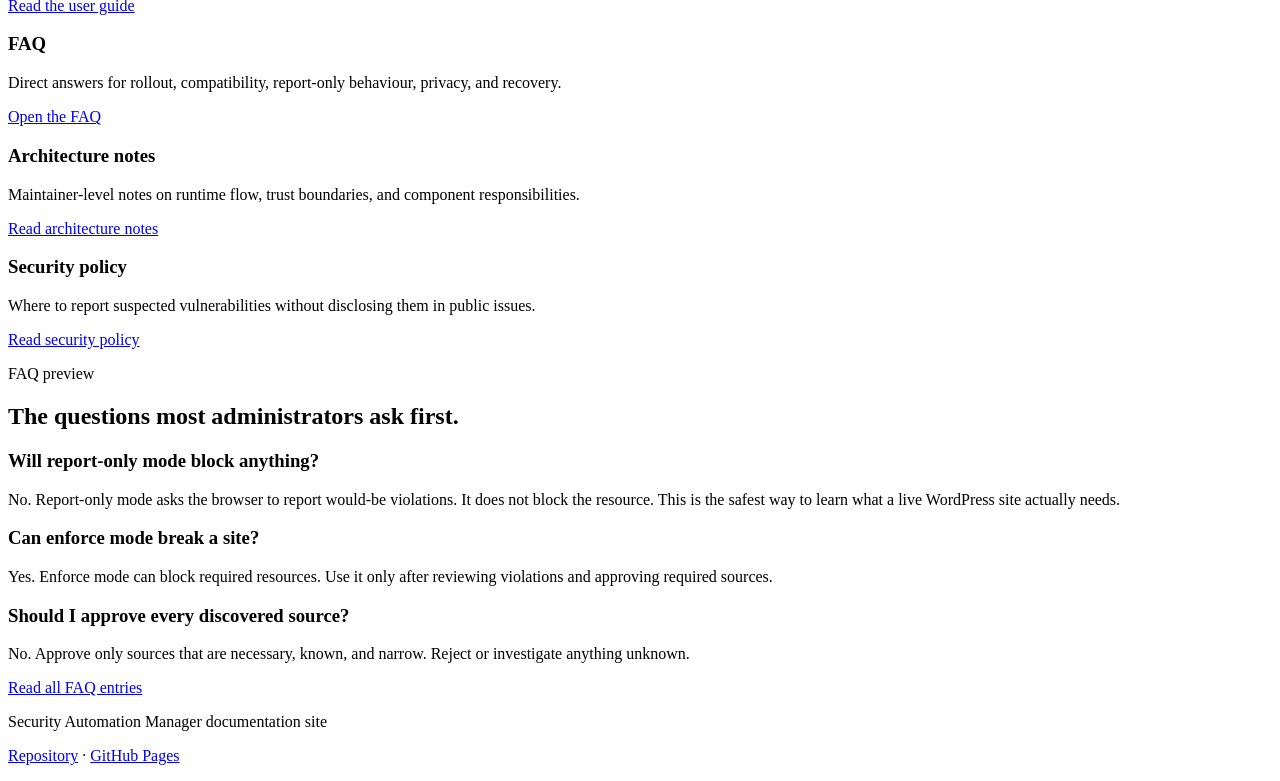
==== commit b2368742: "Detect pinned third-party script drift and offer one-click re-approval A vendor updating a pinned sc" ====
--- a/docs/index.html
+++ b/docs/index.html
@@ -190,7 +190,7 @@
             <p>Adds Subresource Integrity to your own theme/plugin/core scripts and stylesheets automatically, per-surface opt-in. Reads the local file directly -- never a network fetch -- so there's nothing to classify or approve.</p>
           </article>
         </div>
-        <p class='section-note'>Full details, including why SRI hashes are never fetched or fabricated, are in the <a href='user-guide.html#content-rewrites'>user guide</a>.</p>
+        <p class='section-note'>Full details, including why a fetched SRI hash is only ever suggested or compared and never approved on its own, are in the <a href='user-guide.html#content-rewrites'>user guide</a>.</p>
       </section>
 
       <section id='how-it-works' class='section'>
@@ -291,7 +291,7 @@
         <div>
           <p class='section-label'>Dashboard</p>
           <h2>Where to look in the WordPress admin.</h2>
-          <p>Open <strong>Security Automation Manager</strong> in the WordPress admin. On your first visit you'll land on the Welcome page first -- see <a href='#personal-preferences'>Welcome &amp; your Home page</a> above. After that, <strong>Settings</strong> is the default landing page: it leads with the scorecard, Recent Activity, Protection Status, and an Action Centre preview, and the tab bar. The per-pillar view this section originally described now has its own <strong>All</strong> tab (<strong>Settings -> All</strong>) -- every pillar's per-surface status at a glance, with a link into each one. For CSP specifically, go to <strong>Security Automation Manager -> CSP</strong> -- that dashboard is split into tabs that match the product workflow.</p>
+          <p>Open <strong>Security Automation Manager</strong> in the WordPress admin. On your first visit you'll land on the Welcome page first -- see <a href='#personal-preferences'>Welcome &amp; your Home page</a> above. After that, <strong>Settings</strong> is the default landing page: it leads with the scorecard, Recent Activity, Protection Status, and an Action Centre preview, then the same per-pillar Overview tab this section originally described -- every pillar's per-surface status at a glance, with a link into each one. For CSP specifically, go to <strong>Security Automation Manager -> CSP</strong> -- that dashboard is split into tabs that match the product workflow.</p>
           <ul class='bullets'>
             <li><strong>Start Here:</strong> a short guide to the report-only, learning-window, and enforce-promotion workflow -- the default landing tab.</li>
             <li><strong>Profiles:</strong> see each surface and switch between report-only, enforce, and disabled.</li>
@@ -318,7 +318,7 @@
         </div>
         <figure class='screenshot'>
           <img src='images/sam-navigation.png' alt='Outdated WordPress admin left-hand navigation screenshot, predating the current five-item Settings/Observe/Decide/Control/Verify menu, showing every pillar submenu expanded directly in the sidebar.' loading='lazy'>
-          <figcaption><em>This screenshot is stale and pending a refresh.</em> The current menu shows only five entries -- <strong>Settings</strong>, <strong>Observe</strong>, <strong>Decide</strong>, <strong>Control</strong>, and <strong>Verify</strong> -- with every pillar and Certificates reached via a "Manage" link on <strong>Settings -> All</strong> instead of its own sidebar item; see the admin menu diagram in the <a href='user-guide.html#how-it-works'>user guide</a> for the current structure.</figcaption>
+          <figcaption><em>This screenshot is stale and pending a refresh.</em> The current menu shows only five entries -- <strong>Settings</strong>, <strong>Observe</strong>, <strong>Decide</strong>, <strong>Control</strong>, and <strong>Verify</strong> -- with every pillar and Certificates reached via a link from Settings instead of its own sidebar item; see the admin menu diagram in the <a href='user-guide.html#how-it-works'>user guide</a> for the current structure.</figcaption>
         </figure>
       </section>
 
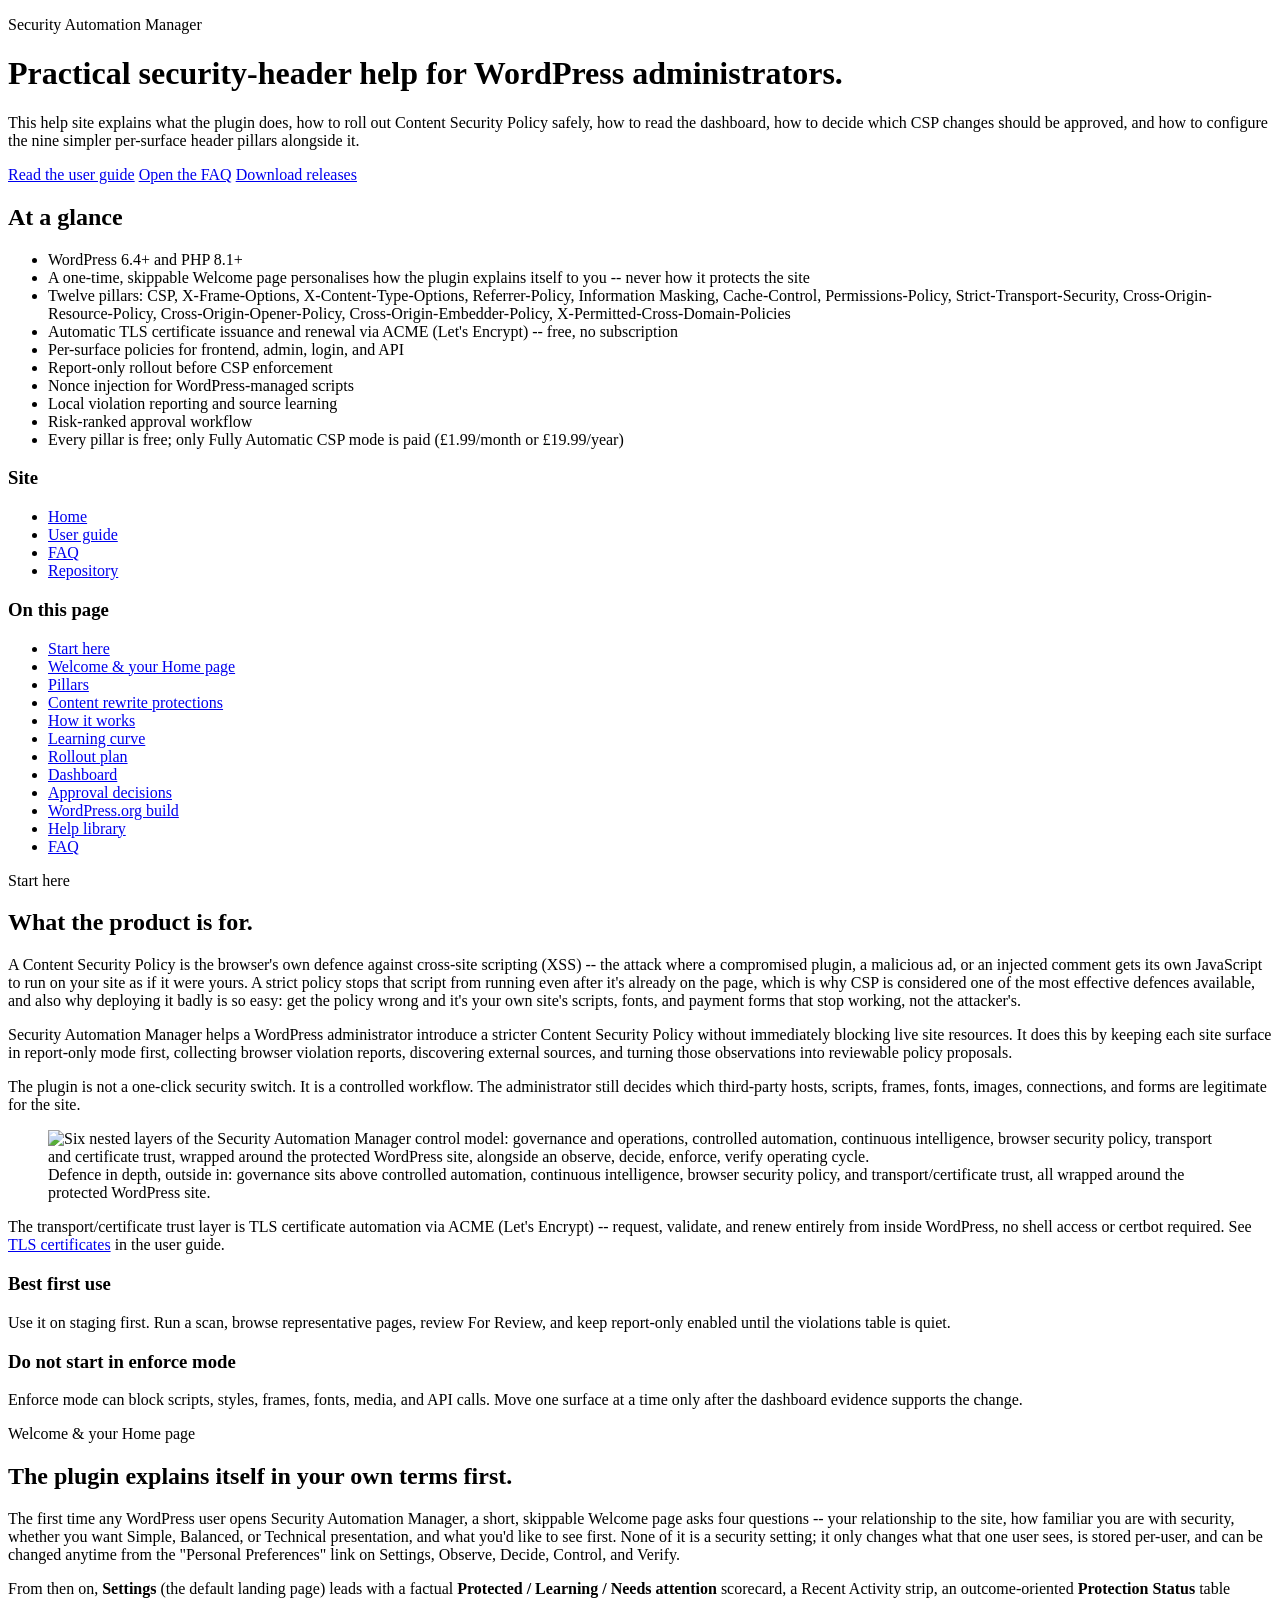
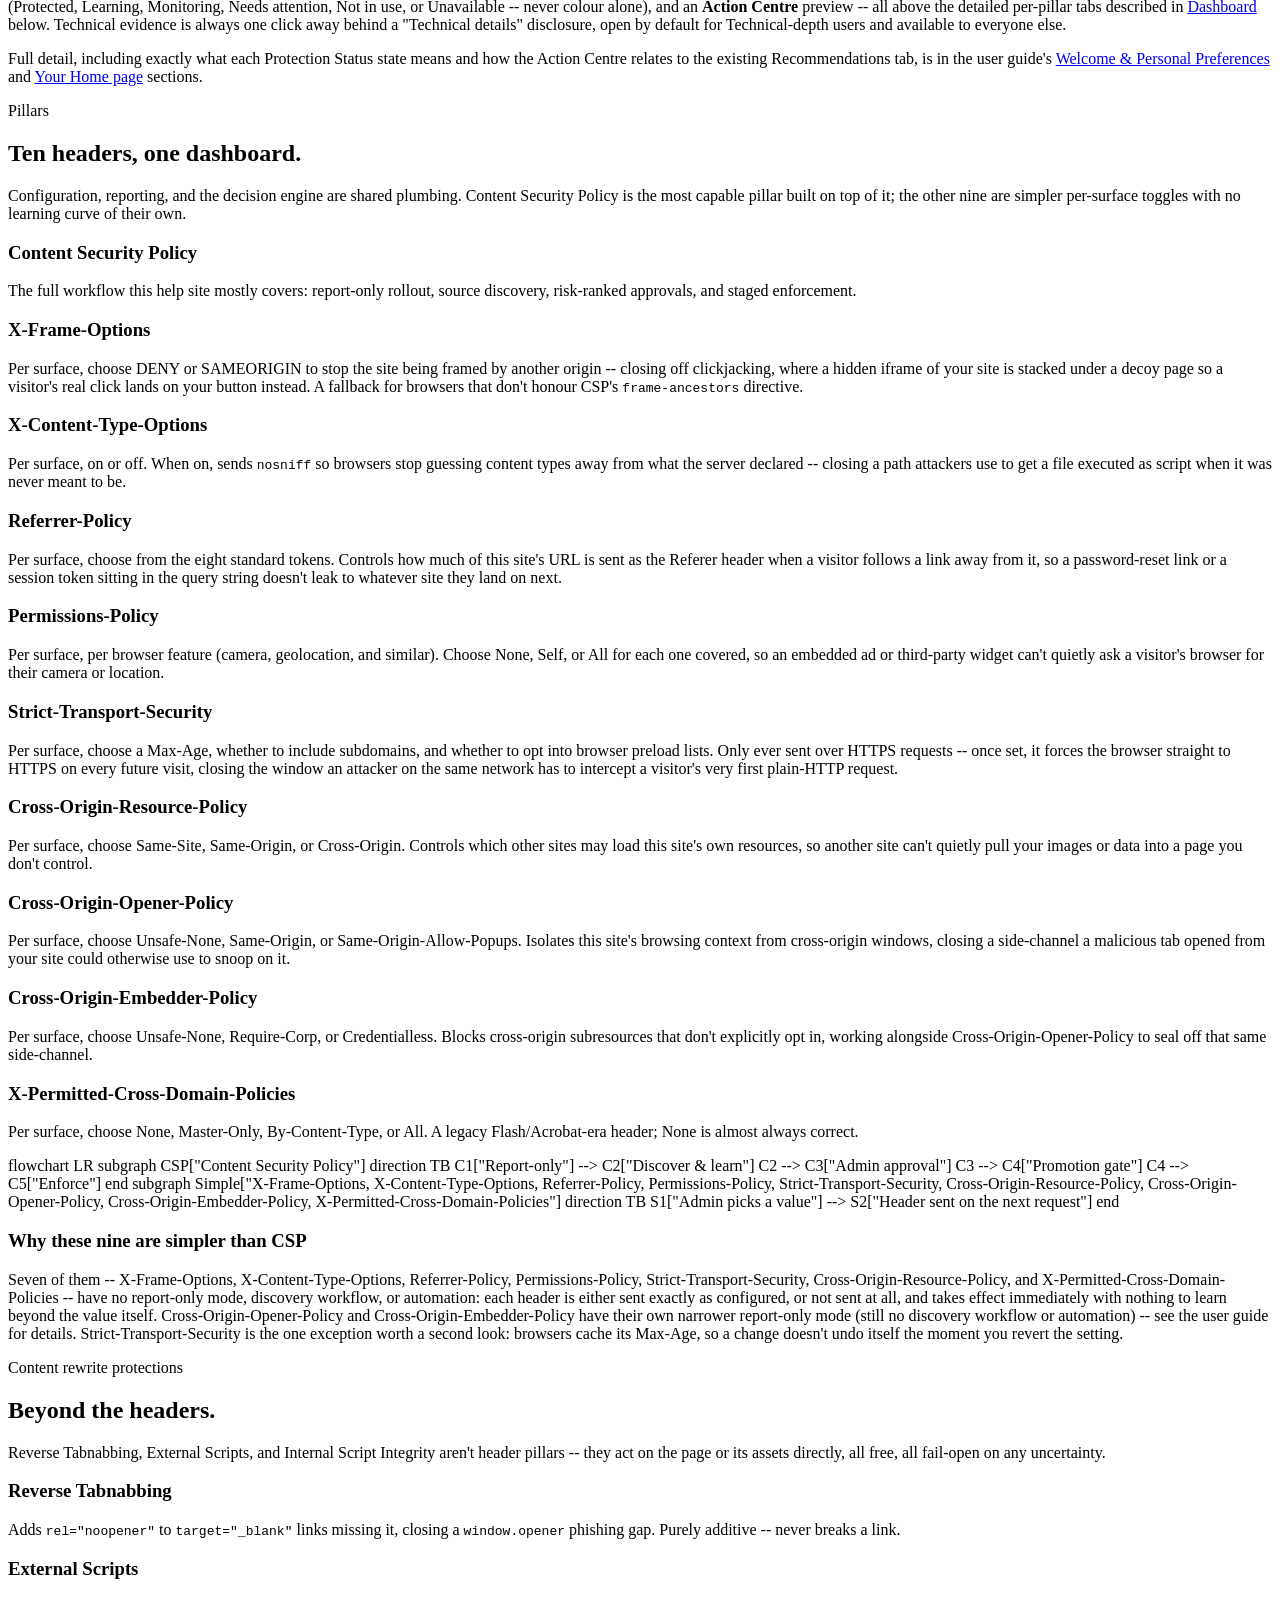
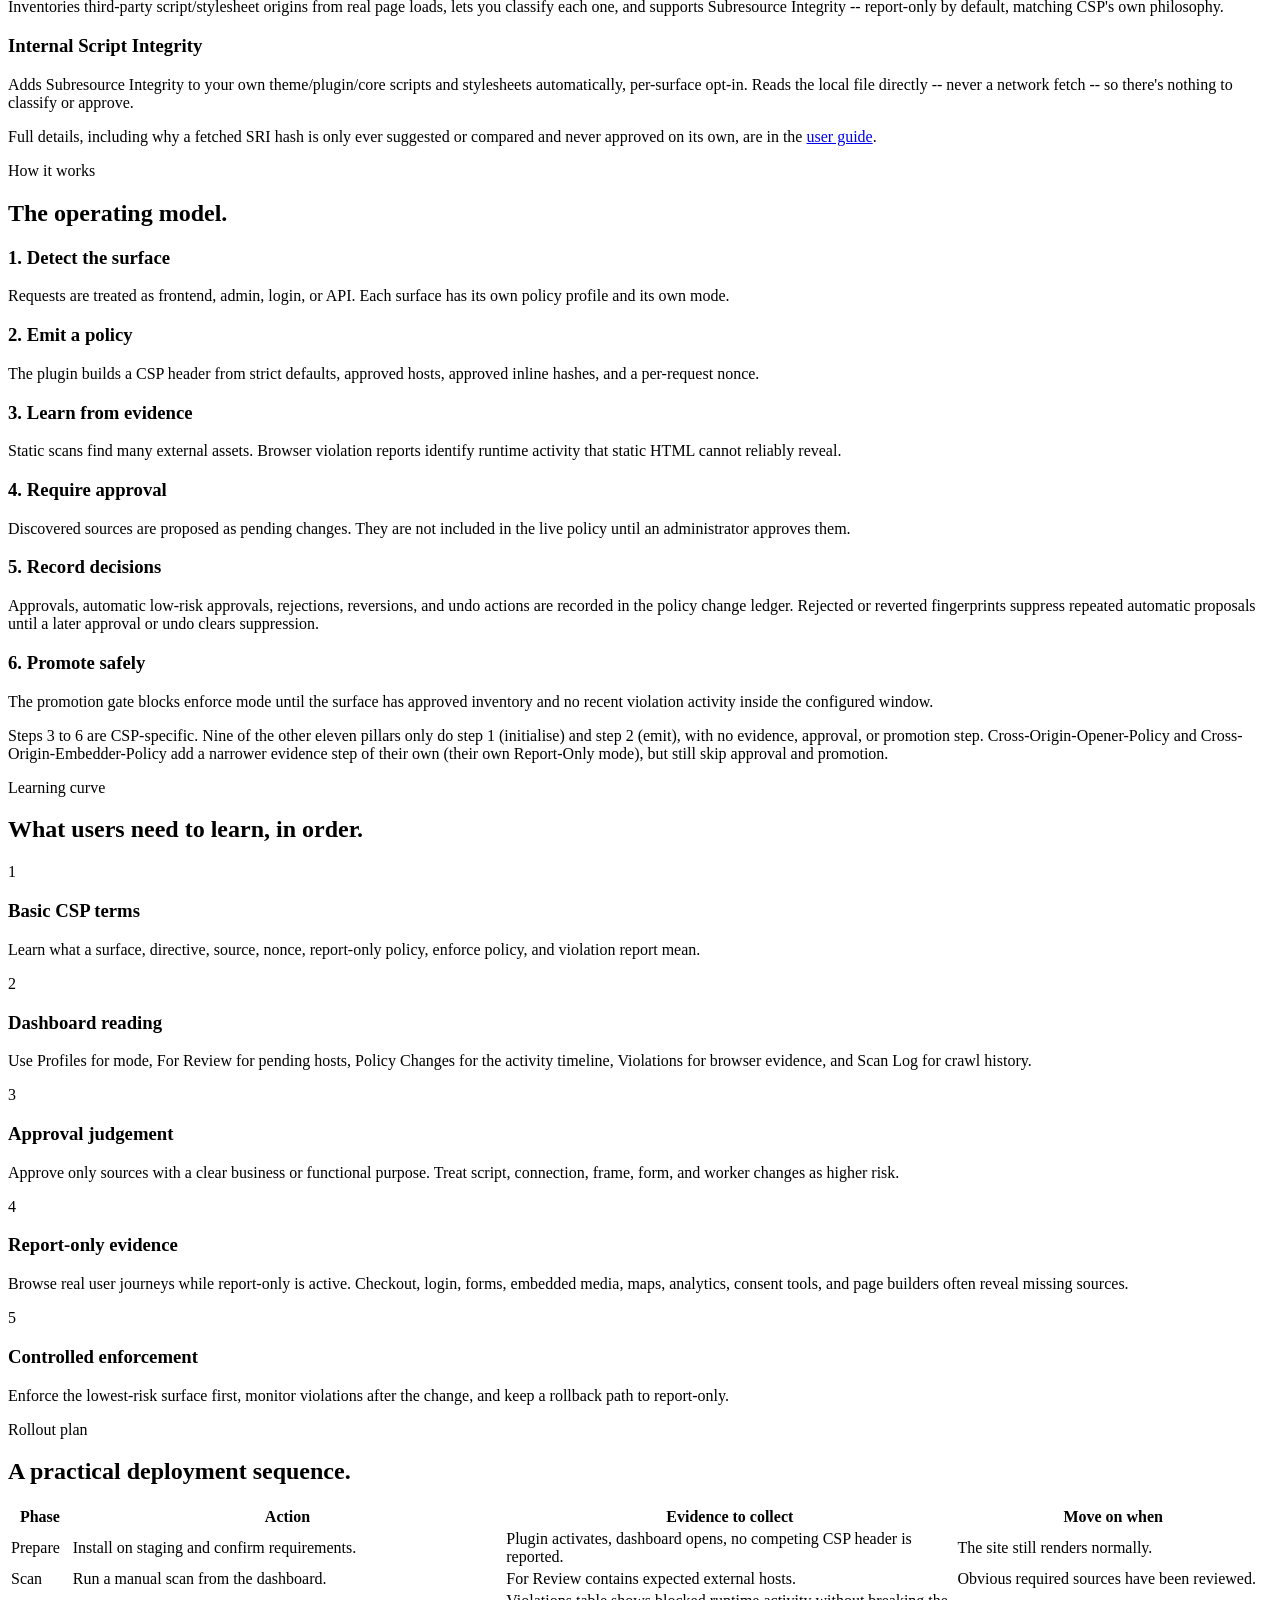
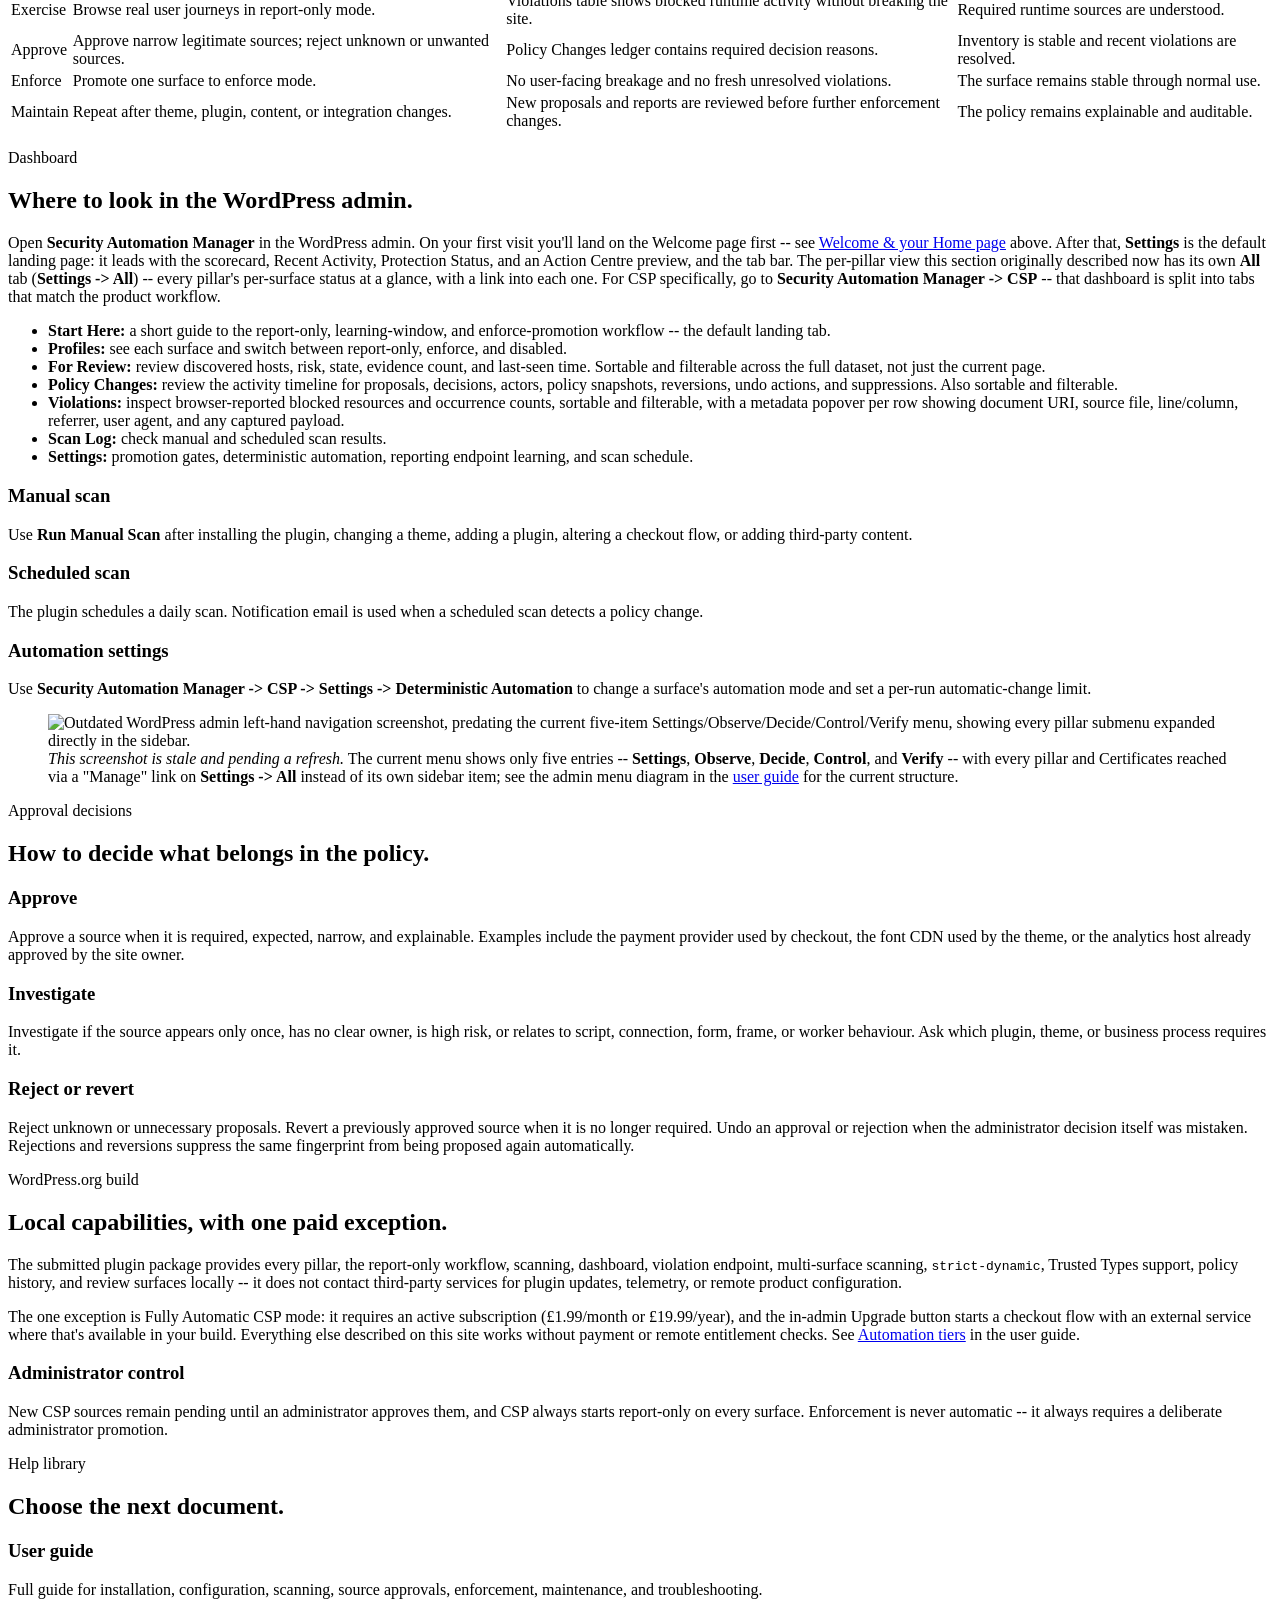
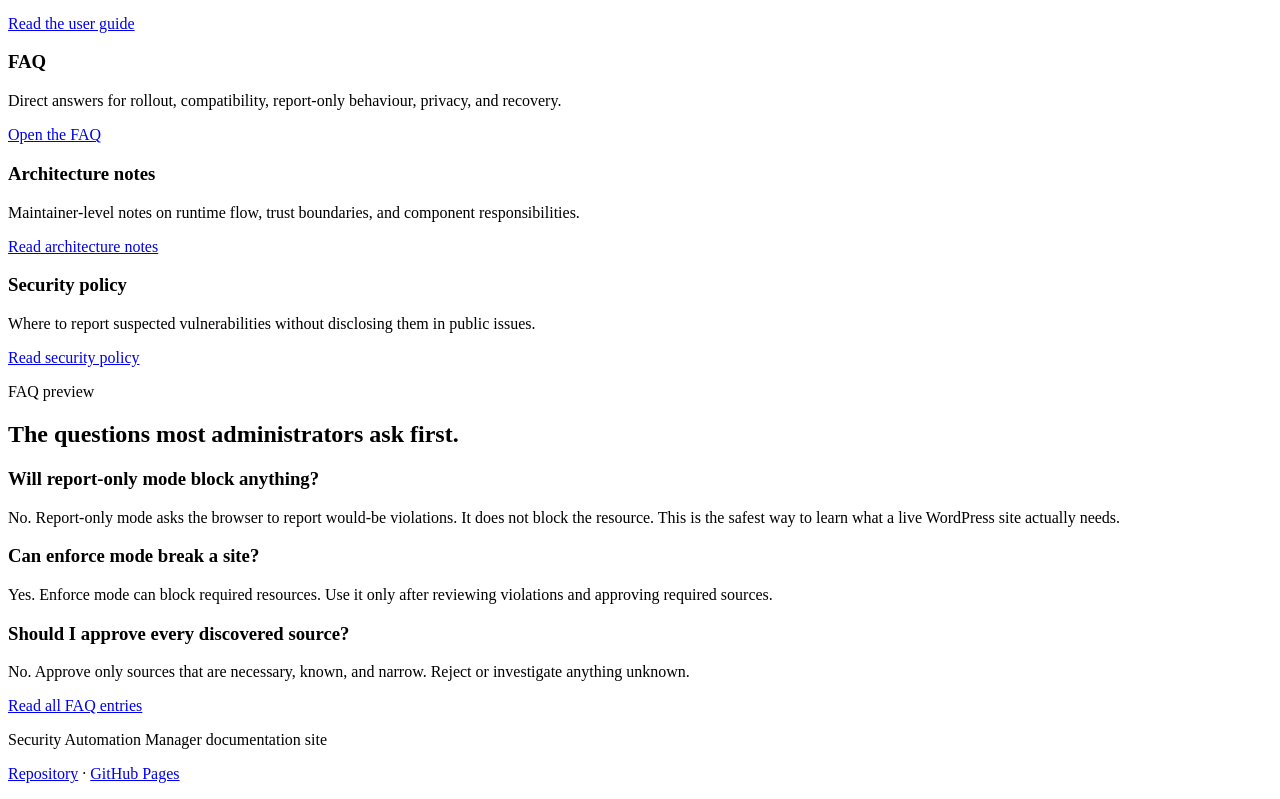
==== commit 3c5cdcb8: "Merge branch 'worktree-agent-a53f410a59c7e10fb' into feature/next-release-backlog" ====
--- a/docs/index.html
+++ b/docs/index.html
@@ -291,7 +291,7 @@
         <div>
           <p class='section-label'>Dashboard</p>
           <h2>Where to look in the WordPress admin.</h2>
-          <p>Open <strong>Security Automation Manager</strong> in the WordPress admin. On your first visit you'll land on the Welcome page first -- see <a href='#personal-preferences'>Welcome &amp; your Home page</a> above. After that, <strong>Settings</strong> is the default landing page: it leads with the scorecard, Recent Activity, Protection Status, and an Action Centre preview, then the same per-pillar Overview tab this section originally described -- every pillar's per-surface status at a glance, with a link into each one. For CSP specifically, go to <strong>Security Automation Manager -> CSP</strong> -- that dashboard is split into tabs that match the product workflow.</p>
+          <p>Open <strong>Security Automation Manager</strong> in the WordPress admin. On your first visit you'll land on the Welcome page first -- see <a href='#personal-preferences'>Welcome &amp; your Home page</a> above. After that, <strong>Settings</strong> is the default landing page: it leads with the scorecard, Recent Activity, Protection Status, and an Action Centre preview, and the tab bar. The per-pillar view this section originally described now has its own <strong>All</strong> tab (<strong>Settings -> All</strong>) -- every pillar's per-surface status at a glance, with a link into each one. For CSP specifically, go to <strong>Security Automation Manager -> CSP</strong> -- that dashboard is split into tabs that match the product workflow.</p>
           <ul class='bullets'>
             <li><strong>Start Here:</strong> a short guide to the report-only, learning-window, and enforce-promotion workflow -- the default landing tab.</li>
             <li><strong>Profiles:</strong> see each surface and switch between report-only, enforce, and disabled.</li>
@@ -318,7 +318,7 @@
         </div>
         <figure class='screenshot'>
           <img src='images/sam-navigation.png' alt='Outdated WordPress admin left-hand navigation screenshot, predating the current five-item Settings/Observe/Decide/Control/Verify menu, showing every pillar submenu expanded directly in the sidebar.' loading='lazy'>
-          <figcaption><em>This screenshot is stale and pending a refresh.</em> The current menu shows only five entries -- <strong>Settings</strong>, <strong>Observe</strong>, <strong>Decide</strong>, <strong>Control</strong>, and <strong>Verify</strong> -- with every pillar and Certificates reached via a link from Settings instead of its own sidebar item; see the admin menu diagram in the <a href='user-guide.html#how-it-works'>user guide</a> for the current structure.</figcaption>
+          <figcaption><em>This screenshot is stale and pending a refresh.</em> The current menu shows only five entries -- <strong>Settings</strong>, <strong>Observe</strong>, <strong>Decide</strong>, <strong>Control</strong>, and <strong>Verify</strong> -- with every pillar and Certificates reached via a "Manage" link on <strong>Settings -> All</strong> instead of its own sidebar item; see the admin menu diagram in the <a href='user-guide.html#how-it-works'>user guide</a> for the current structure.</figcaption>
         </figure>
       </section>
 
